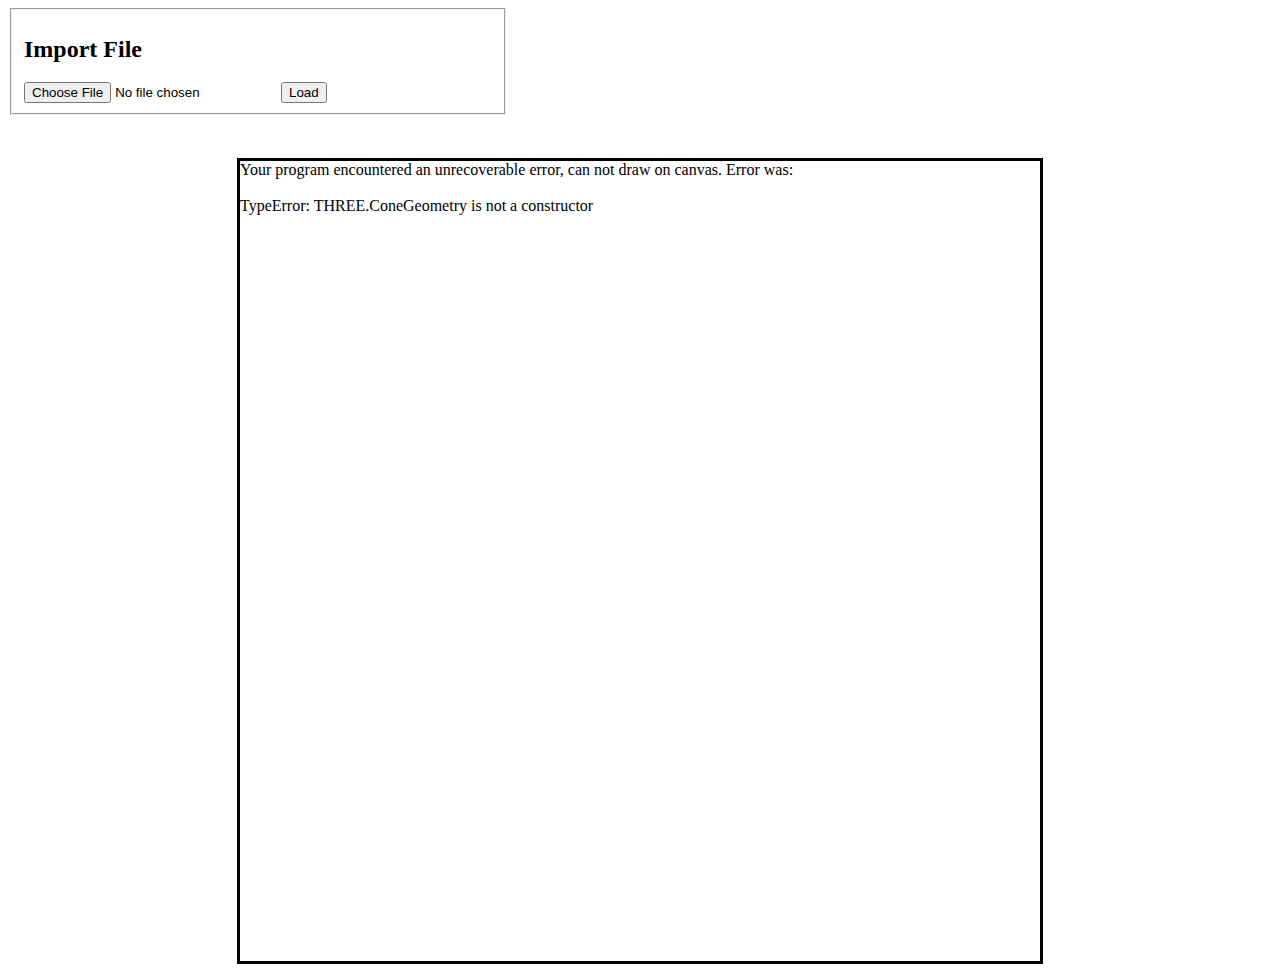
==== src/robot_arm_angles/index.html @ b559ac9f "adding to forward kinematics" ====
<!DOCTYPE html>
<html lang="en">
<head>

<script src="lib/jquery-1.8.3.min.js"></script>
<script src="lib/three.min.js"></script>
<script src="lib/three-old.min.js"></script>
<!-- <script src="lib/Detector.js"></script> -->
<script src="lib/Coordinates.js"></script>
<script src="lib/OrbitControls.js"></script>
<script src="lib/OrbitAndPanControls.js"></script>
<script src="lib/kinematics.js"></script>
<!-- <script src="lib/TrackballControls.js"></script> -->
 <!-- <script src="lib/uclass_shaders.js"></script> -->
<script src="lib/stats.min.js"></script>
<script src="lib/dat.gui.js"></script>
<script src="lib/tween.min.js"></script>
<!-- <script src="lib/sprintf.js"></script> -->
<link rel="stylesheet" type="text/css" href="css/index.css">


<div id="controls">
<form id="jsonFile" name="jsonFile" method="post">
  <fieldset>
    <h2>Import File</h2>
     <input type='file' id='fileinput'>
     <input type='button' id='btnLoad' value='Load' onclick='loadFile(createNewArm);'>
  </fieldset>
</form>
</div>
<div id="container"> </div>
<script>

function loadFile(callback) {
	 var input, file, fr;

	 if (typeof window.FileReader !== 'function') {
		 alert("The file API isn't supported on this browser yet.");
		 return;
	 }

	 input = document.getElementById('fileinput');
	 if (!input) {
		 alert("Um, couldn't find the fileinput element.");
	 }
	 else if (!input.files) {
		 alert("This browser doesn't seem to support the `files` property of file inputs.");
	 }
	 else if (!input.files[0]) {
		 alert("Please select a file before clicking 'Load'");
	 }
	 else {
		 file = input.files[0];
		 fr = new FileReader();
		 fr.onload = function (e){
       result = e.target.result;
  		  var JsonArray = JSON.parse(result);
        callback(JsonArray);
     };
	   fr.readAsText(file);
	 }


 }


var camera, scene, renderer;
var cameraControls, effectController;
var clock = new THREE.Clock();
var gridX = true;
var gridY = false;
var gridZ = false;
var axes = true;
var ground = true;
var arm, forearm, body, effector;
var gui;
//const Kinematics = require('kinematics').default;

function forwardKinematics(arm){
  var jointHeights = [];
  var jointAngles = [];
  var e = 0;
  var h = 0;
  var armR = 0;
  var angleSum = 0;
  var x = 0;
  var y = 0;

  arm.forEach(function(object){
  //  console.log(object);
    if(object['type']!='effector'){
      jointHeights.push(object['length']);
      jointAngles.push(object['angle']* Math.PI / 180);
      console.log(object['object'].rotation);
      }
      else{
        scene.updateMatrixWorld();
        var worldPos  = new THREE.Vector3().getPositionFromMatrix(object['object'].matrixWorld);

        console.log('effect location from three.js');
        console.log(worldPos);
      }

  })
  console.log('jointHeights\n');
  console.log(jointHeights);
  console.log('jointAngles\n');
  console.log(jointAngles);
    h = jointHeights[0];
    armR = jointAngles[0];

  for (i=1; i<4; i++){
      angleSum += jointAngles[i];
      var tempHeight = jointHeights[i] * Math.cos(  angleSum ).toFixed(15);
      console.log(tempHeight);
      var tempExtent = jointHeights[i] * Math.sin(  angleSum );
      console.log(tempExtent);
      h += tempHeight;
      e += tempExtent;
    }
    x = e * Math.sin(jointAngles[1]);
    y = e * Math.cos(jointAngles[1]).toFixed(15);
    console.log(h);
    console.log(e);
    console.log('effect location from kinematics');
    console.log(x,y,h);

  }
      // if(object['type']=='crane'){
      //   console.log(object['type']);
      //   console.log(object['angle']);
      //   console.log(object['length']);
      // }
      // else if(object['type']=='extender')
      //     console.log(object['type']);
      //     console.log(object['angle']);
      //     console.log(object['length']);
      //

      // scene.updateMatrixWorld();
      // var vector = new THREE.Vector3();
      // vector.setFromMatrixPosition(object['object'].matrixWorld );
    //  console.log(object['object']['position']);
      //console.log(object['object']['rotation']);

    //console.log(Math.cos(90 * Math.PI / 180));
    //var h = (object["length"] * (Math.sin(object["angle"] * Math.PI / 180)));
    //console.log(h);
    //height += h;
    //var e = (object["length"] * (Math.cos(object["angle"] * Math.PI / 180)));
    //extent += e;

    //console.log("z: ");
    //console.log(height);
    //console.log("extent: ");
    //console.log(e);









function createNewArm(armConfig){
  // console.log(scene);
  while (scene.children.length)
    {
    scene.remove(scene.children[0]);
    }

    var ambientLight = new THREE.AmbientLight(0x222222);
		var light = new THREE.DirectionalLight(0xFFFFFF,1.0);
		light.position.set(200, 400, 500);
		var light2 = new THREE.DirectionalLight(0xFFFFFF,1.0);
		light2.position.set(-500, 250, -200);
		scene.add(ambientLight);
		scene.add(light);
		scene.add(light2);
		var robotBaseMaterial = new THREE.MeshPhongMaterial({
				color: 0x6E23BB,
				specular: 0x6E23BB,
				shininess: 20
		});
		var robotForearmMaterial = new THREE.MeshPhongMaterial({
				color: 0xF4C154,
				specular: 0xF4C154,
				shininess: 100
		});
		var robotUpperArmMaterial = new THREE.MeshPhongMaterial({
				color: 0x95E4FB,
				specular: 0x95E4FB,
				shininess: 100
		});
		var robotBodyMaterial = new THREE.MeshPhongMaterial({
				color: 0x279933,
				specular: 0x279933,
				shininess: 100
		});


    var upper_bound = 400;
    var lower_bound = 10;
    for (i=0;i<5;i++ ){
      var rockgeometry = new THREE.SphereGeometry(20, 6, 4);
      var rock =  new THREE.Mesh(rockgeometry, robotBaseMaterial);
      rock.position.y = 5;
      var z = Math.round(Math.random()*(upper_bound) - lower_bound);
      var x = Math.round(Math.random()*(upper_bound) - lower_bound);
      rock.position.z = z;
      rock.position.x = x;
      scene.add(rock);

    }
		var base = new THREE.Mesh(new THREE.CylinderGeometry(30,30,10,32),robotBaseMaterial);

		base.position.y =5;
		scene.add(base);
    drawHelpers();

    arm = new THREE.Object3D();
    for (x in armConfig['arm']) {

      armConfig['arm'][x]["tween"] = {tween:{},status:false};


    var tempArm = new THREE.Object3D();

    var length = armConfig['arm'][x]['length'];
    if(armConfig['arm'][x]['type'] == 'crane'){
      createRobotCrane(tempArm, length, robotUpperArmMaterial);
      armConfig['arm'][x]['object'] = tempArm;

    }
    else if(armConfig['arm'][x]['type'] == 'extender'){
      createRobotExtender(tempArm, length, robotForearmMaterial);
      armConfig['arm'][x]['object'] = tempArm;

    }
    else if(armConfig['arm'][x]['type'] == 'effector'){
      createEndEffector(tempArm,  robotUpperArmMaterial)
      armConfig['arm'][x]['object'] = tempArm;

    }


}

  for (var i = armConfig['arm'].length-1; i != -1; --i) {
    //console.log(i);
    if(i != 0){
      var armObject = armConfig['arm'][i]['object'];
      armObject.position.y = armConfig['arm'][i-1]['length'];
      armConfig['arm'][i-1]['object'].add(armObject);
    }
    else{
      arm.add(armConfig['arm'][i]['object']);
    }
        //console.log(armObject);
  }
  scene.add(arm);
  remakeGUI(armConfig['arm']);



  }
function fillScene() {
		scene = new THREE.Scene();
		var ambientLight = new THREE.AmbientLight(0x222222);
		var light = new THREE.DirectionalLight(0xFFFFFF,1.0);
		light.position.set(200, 400, 500);
		var light2 = new THREE.DirectionalLight(0xFFFFFF,1.0);
		light2.position.set(-500, 250, -200);
		scene.add(ambientLight);
		scene.add(light);
		scene.add(light2);
		var robotBaseMaterial = new THREE.MeshPhongMaterial({
				color: 0x6E23BB,
				specular: 0x6E23BB,
				shininess: 20
		});
		var robotForearmMaterial = new THREE.MeshPhongMaterial({
				color: 0xF4C154,
				specular: 0xF4C154,
				shininess: 100
		});
		var robotUpperArmMaterial = new THREE.MeshPhongMaterial({
				color: 0x95E4FB,
				specular: 0x95E4FB,
				shininess: 100
		});
		var robotBodyMaterial = new THREE.MeshPhongMaterial({
				color: 0x279933,
				specular: 0x279933,
				shininess: 100
		});
    var upper_bound = 400;
    var lower_bound = 10;
    for (i=0;i<5;i++ ){
      var rockgeometry = new THREE.SphereGeometry(20, 6, 4);
      var rock =  new THREE.Mesh(rockgeometry, robotBaseMaterial);
      rock.position.y = 5;
      rock.position.z = Math.round(Math.random()*(upper_bound) - lower_bound);
      rock.position.x = Math.round(Math.random()*(upper_bound) - lower_bound);
      scene.add(rock);

    }


		var base = new THREE.Mesh(new THREE.CylinderGeometry(30,30,10,32),robotBaseMaterial);

		base.position.y =5;
		scene.add(base);
		forearm = new THREE.Object3D();
		var faLength = 100;
		createRobotExtender(forearm, faLength, robotForearmMaterial);
		var uaLength = 100;
		var eLength = 50;
		effector = new THREE.Object3D();
		createRobotExtender(effector, eLength, robotForearmMaterial);
		arm = new THREE.Object3D();

		createRobotCrane(arm, uaLength, robotUpperArmMaterial);
		endEffector = new THREE.Object3D();
		createEndEffector(endEffector, robotUpperArmMaterial);
		forearm.position.y = uaLength;
		effector.position.y = faLength;
		endEffector.position.y = eLength;
		effector.add(endEffector);
		forearm.add(effector);
		arm.add(forearm);
		//arm.position.y = arm.position.y + 10;
		scene.add(arm);

}
function createRobotExtender(part, length, material) {
		var i;
		for (i = 0; i < 4; i++) {
				var box = new THREE.Mesh(new THREE.CubeGeometry(4,length,4),material);
				box.position.x = (i < 2) ? -8 : 8;
				box.position.y = length / 2;
				box.position.z = (i % 2) ? -8 : 8;
				part.add(box);
		}
		cylinder = new THREE.Mesh(new THREE.CylinderGeometry(15,15,40,32),material);
		cylinder.rotation.x = 90 * Math.PI / 180;
		cylinder.position.y = 0;
		part.add(cylinder);
}
function createRobotCrane(part, length, material) {
		var box = new THREE.Mesh(new THREE.CubeGeometry(18,length,18),material);
		box.position.y = length / 2;
		part.add(box);


	cylinder1 = new THREE.Mesh(new THREE.CylinderGeometry(15,15,40,32),material);
		cylinder1.rotation.x = 90 * Math.PI / 180;
		cylinder1.position.y = 0;
		part.add(cylinder1);
		// var sphere = new THREE.Mesh(new THREE.SphereGeometry(20,32,16),material);
		// sphere.position.y = length;
		// part.add(sphere);
}
function createRobotBody(part, length, material) {
		var cylinder = new THREE.Mesh(new THREE.CylinderGeometry(50,12,length / 2,18),material);
		cylinder.position.y = length / 4;
		part.add(cylinder);
		cylinder = new THREE.Mesh(new THREE.CylinderGeometry(12,50,length / 2,18),material);
		cylinder.position.y = 3 * length / 4;
		part.add(cylinder);
		var box = new THREE.Mesh(new THREE.CubeGeometry(12,length / 4,110),material);
		box.position.y = length / 2;
		part.add(box);
		//var sphere = new THREE.Mesh(new THREE.SphereGeometry(20,32,16),material);
		//sphere.position.y = length;6
		//part.add(sphere);
}
function createEndEffector(part, material){
		var cylinder = new THREE.Mesh(new THREE.CylinderGeometry(15,15,10,32),material);
		cylinder.position.y = 0;
		part.add(cylinder);
    var finger = new THREE.Mesh(new THREE.CubeGeometry(10,20,10,4),material);
		finger.position.y = 10;
		part.add(finger);
		var cone = new THREE.Mesh(new THREE.ConeGeometry( 15, 30, 32 ),new THREE.MeshPhongMaterial({
				color: 0x6E23BB,
				specular: 0x6E23BB,
				shininess: 20
		}));
		cone.position.y = 15;
		part.add(cone);
}
function init() {


		container = document.getElementById( 'container' );

		var canvasWidth = $(container).width();
		var canvasHeight = $(container).height();
		var canvasRatio = canvasWidth / canvasHeight;
		renderer = new THREE.WebGLRenderer({
				antialias: true,
				alpha: true
		});
		renderer.gammaInput = true;
		renderer.gammaOutput = true;
		renderer.setSize(canvasWidth, canvasHeight);
		renderer.setClearColor(0x000000, 0 );
		camera = new THREE.PerspectiveCamera(38,canvasRatio,1,10000);
		camera.position.set(-510, 240, 100);
		 //cameraControls = new THREE.OrbitControls(camera,renderer.domElement);
    cameraControls = new THREE.OrbitAndPanControls(camera,renderer.domElement);
		cameraControls.target.set(0, 120, 0);
		camera.position.set(-102, 177, 20);
		cameraControls.target.set(-13, 60, 2);

		fillScene();
}
function addToDOM() {
		var container = document.getElementById('container');
		var canvas = container.getElementsByTagName('canvas');
		if (canvas.length > 0) {
				container.removeChild(canvas[0]);
		}
		container.appendChild(renderer.domElement);
    console.log(renderer.domElement);
}
function drawHelpers() {
		if (ground) {
				Coordinates.drawGround({
						size: 10000
				});
		}
		if (gridX) {
				Coordinates.drawGrid({
						size: 10000,
						scale: 0.01
				});
		}
		if (gridY) {
				Coordinates.drawGrid({
						size: 10000,
						scale: 0.01,
						orientation: "y"
				});
		}
		if (gridZ) {
				Coordinates.drawGrid({
						size: 10000,
						scale: 0.01,
						orientation: "z"
				});
		}
		if (axes) {
				Coordinates.drawAllAxes({
						axisLength: 200,
						axisRadius: 1,
						axisTess: 50
				});
		}
}
function animate() {
		window.requestAnimationFrame(animate);
    TWEEN.update();
		render();
}
function render() {
		var delta = clock.getDelta();
		cameraControls.update(delta);
		if (effectController.newGridX !== gridX || effectController.newGridY !== gridY || effectController.newGridZ !== gridZ || effectController.newGround !== ground || effectController.newAxes !== axes) {
				gridX = effectController.newGridX;
				gridY = effectController.newGridY;
				gridZ = effectController.newGridZ;
				ground = effectController.newGround;
				axes = effectController.newAxes;
				//fillScene();
				drawHelpers();
		}
		renderer.render(scene, camera);
}

function remakeGUI(armconfig){
  gui.destroy();
  effectController = {
      newGridX: gridX,
      newGridY: gridY,
      newGridZ: gridZ,
      newGround: ground,
      newAxes: axes
  };


  gui = new dat.GUI();
  var h = gui.addFolder("Grid display");
  h.add(effectController, "newGridX").name("Show XZ grid");
  h.add(effectController, "newGridY").name("Show YZ grid");
  h.add(effectController, "newGridZ").name("Show XY grid");
  h.add(effectController, "newGround").name("Show ground");
  h.add(effectController, "newAxes").name("Show axes");
  h = gui.addFolder("Arm angles");
  armconfig.forEach(function(object){
      object["angle"] = 0.0;

      if(object["z"]){
          h.add(object, "angle", 0.0, 360.0, 0.025).name(object["id"] + "z").onChange(function(angle){
            moveArm(object, angle, "z")
          });
      }
      if(object["y"]){
          h.add(object, "angle", 0.0, 360.0, 0.025).name(object["id"] + "y").onChange(function(angle){
            moveArm(object, angle,"y")
          });
      }
      if(object["x"]){
        h.add(object, "angle", 0.0, 360.0, 0.025).name(object["id"] + "x").onChange(function(angle){
          moveArm(object, angle*Math.PI / 4,"x")
        });
      }
  });
  var obj = { Move:function(){  armconfig.forEach(function(object){
      //console.log(object["tween"]);
        console.log(object);
        object["tween"].start();
    })
      forwardKinematics(armconfig);

    }
  };

  gui.add(obj,'Move');

}

function moveArm(armObject, angle, axis){
if(axis == "z"){
  if(!armObject["tween"].status){
  //  armObject["object"].rotation.z = angle * Math.PI / 180;
    //console.log(armObject["tween"]);
    armObject["tween"].status = true;
    armObject["tween"] = new TWEEN.Tween( { z : armObject["object"].rotation.z, obj : armObject["object"], tween : armObject["tween"] } )
      .to( { z : angle * Math.PI / 180 }, 2000 )
      .onUpdate( function () {
        this.obj.rotation.z = this.z;
      } )
      .easing( TWEEN.Easing.Exponential.InOut )
      .onComplete( function () {
        this.tween.status = false;
      });
      //.start();
  }

}
else if(axis == "y"){
  if(!armObject["tween"].status){
  //  armObject["object"].rotation.z = angle * Math.PI / 180;
    console.log(armObject["tween"]);
    armObject["tween"].status = true;
    armObject["tween"] = new TWEEN.Tween( { y : armObject["object"].rotation.y, obj : armObject["object"], tween : armObject["tween"] } )
      .to( { y : angle * Math.PI / 180 }, 2000 )
      .onUpdate( function () {
        this.obj.rotation.y = this.y;
      } )
      .easing( TWEEN.Easing.Exponential.InOut )
      .onComplete( function () {
        this.tween.status = false;
      });
      //.start();
  // armObject["object"].rotation.y = angle * Math.PI / 180;
  // console.log("move in y");
  }
}
else if(axis == "x"){
  if(!armObject["tween"].status){
  //  armObject["object"].rotation.z = angle * Math.PI / 180;
    console.log(armObject["tween"]);
    armObject["tween"].status = true;
    armObject["tween"] = new TWEEN.Tween( { x : armObject["object"].rotation.x, obj : armObject["object"], tween : armObject["tween"] } )
      .to( { x : angle * Math.PI / 180 }, 2000 )
      .onUpdate( function () {
        this.obj.rotation.x = this.x;
      } )
      .easing( TWEEN.Easing.Exponential.InOut )
      .onComplete( function () {
        this.tween.status = false;
      });
      //.start();
  // armObject["object"].rotation.y = angle * Math.PI / 180;
  // console.log("move in y");
  }

  // armObject["object"].rotation.x = angle * Math.PI / 180;
  // console.log("move in x");
}
  console.log(armObject);
}

function setupGui() {
    effectController = {
        newGridX: gridX,
        newGridY: gridY,
        newGridZ: gridZ,
        newGround: ground,
        newAxes: axes

    };
    var obj = { test:function(){ console.log("clicked") }};
    gui = new dat.GUI();
    var h = gui.addFolder("Grid display");
    h.add(effectController, "newGridX").name("Show XZ grid");
    h.add(effectController, "newGridY").name("Show YZ grid");
    h.add(effectController, "newGridZ").name("Show XY grid");
    h.add(effectController, "newGround").name("Show ground");
    h.add(effectController, "newAxes").name("Show axes");
    h = gui.addFolder("Arm angles");
      gui.add(obj,'test');
}

try {
		init();
		fillScene();
		drawHelpers();
		addToDOM();
		setupGui();
		animate();
} catch (e) {
		var errorReport = "Your program encountered an unrecoverable error, can not draw on canvas. Error was:<br/><br/>";
		$('#container').append(errorReport + e);
}



		</script>
</head>
<body>


</body>
</html>
---- src/robot_arm_angles/css/index.css ----
#container {

  width:800px;
  height: 800px;
  margin-left: auto;
  margin-right: auto;
  border-style: solid;
  margin-top: -50px;


}


#controls{
  width: 500px;
  height:200px;
  padding-left: auto;
  padding-right: auto;
}
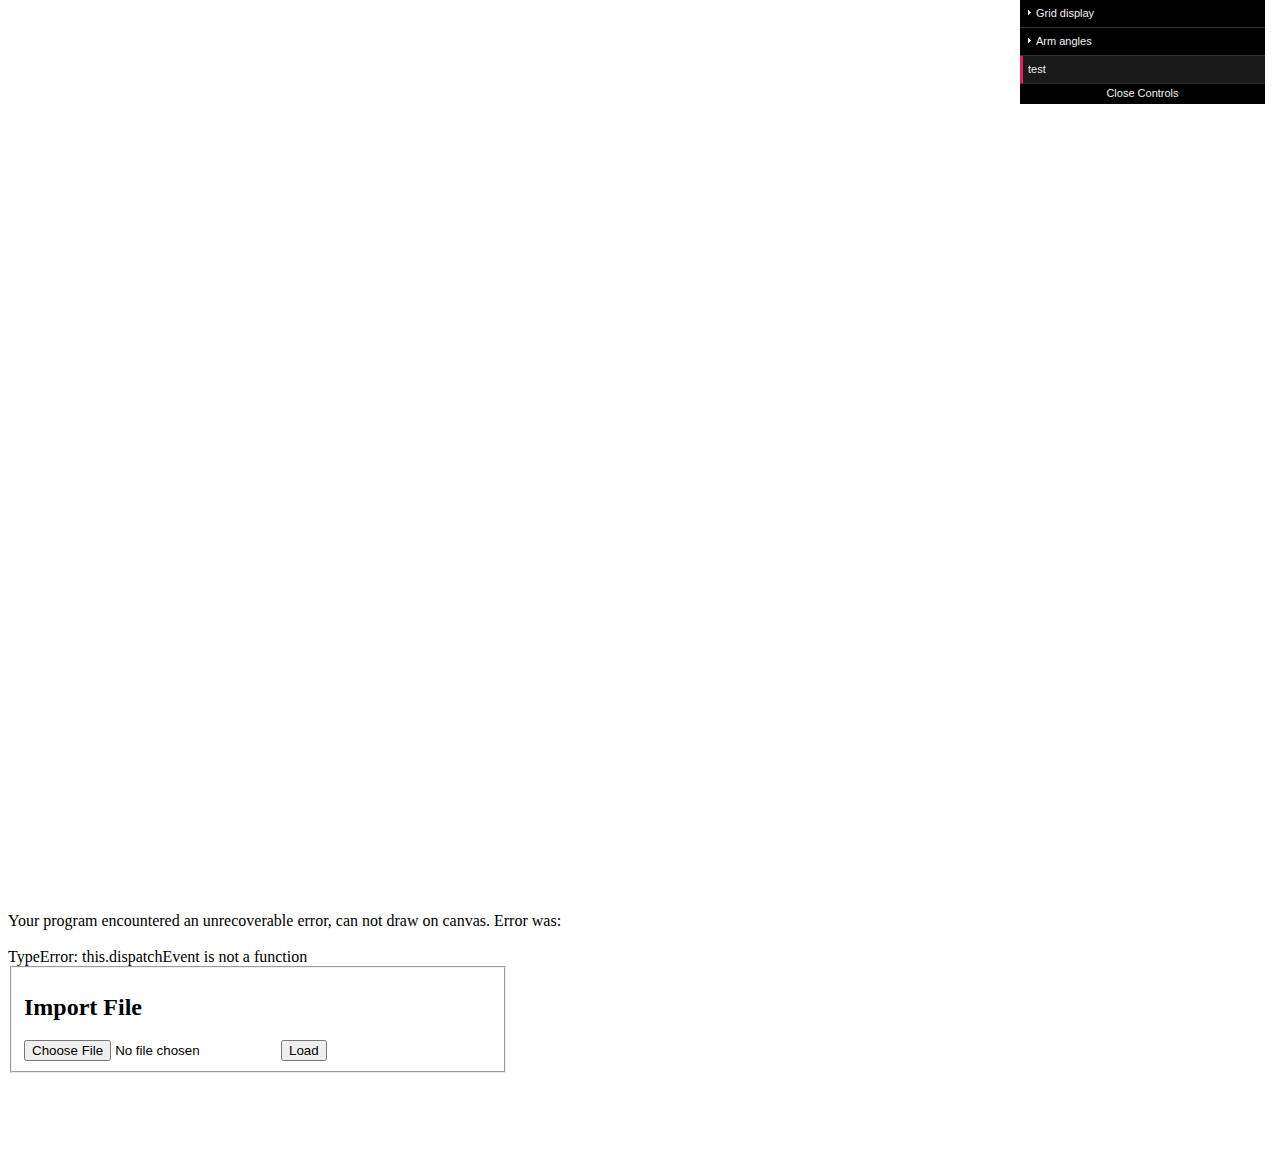
==== commit 51c42caf: "fixing bugs with kinematics" ====
--- a/src/robot_arm_angles/index.html
+++ b/src/robot_arm_angles/index.html
@@ -4,14 +4,17 @@
 
 <script src="lib/jquery-1.8.3.min.js"></script>
 <script src="lib/three.min.js"></script>
-<script src="lib/three-old.min.js"></script>
+<!-- <script src="lib/three-old.min.js"></script> -->
 <!-- <script src="lib/Detector.js"></script> -->
 <script src="lib/Coordinates.js"></script>
 <script src="lib/OrbitControls.js"></script>
-<script src="lib/OrbitAndPanControls.js"></script>
-<script src="lib/kinematics.js"></script>
+<!-- <script src="lib/OrbitAndPanControls.js"></script> -->
+<!-- <script src="lib/kinematics.js"></script> -->
 <!-- <script src="lib/TrackballControls.js"></script> -->
  <!-- <script src="lib/uclass_shaders.js"></script> -->
+ <script src="lib/DragControls.js"></script>
+
+
 <script src="lib/stats.min.js"></script>
 <script src="lib/dat.gui.js"></script>
 <script src="lib/tween.min.js"></script>
@@ -19,6 +22,8 @@
 <link rel="stylesheet" type="text/css" href="css/index.css">
 
 
+
+<div id="container"> </div>
 <div id="controls">
 <form id="jsonFile" name="jsonFile" method="post">
   <fieldset>
@@ -28,7 +33,6 @@
   </fieldset>
 </form>
 </div>
-<div id="container"> </div>
 <script>
 
 function loadFile(callback) {
@@ -74,6 +78,10 @@
 var ground = true;
 var arm, forearm, body, effector;
 var gui;
+var dragControls;
+var DragObject = [];
+var endVector;
+
 //const Kinematics = require('kinematics').default;
 
 function forwardKinematics(arm){
@@ -91,11 +99,22 @@
     if(object['type']!='effector'){
       jointHeights.push(object['length']);
       jointAngles.push(object['angle']* Math.PI / 180);
-      console.log(object['object'].rotation);
+      //console.log(object['object'].rotation);
       }
       else{
         scene.updateMatrixWorld();
-        var worldPos  = new THREE.Vector3().getPositionFromMatrix(object['object'].matrixWorld);
+        var worldPos  = new THREE.Vector3().setFromMatrixPosition(object['object'].matrixWorld);
+        var orbMaterial = new THREE.MeshPhongMaterial({
+            color: 0x6E23BB,
+            specular: 0x6E23BB,
+            shininess: 20
+        });
+        var orbGeometry = new THREE.SphereGeometry(20, 6, 4);
+        var orb =  new THREE.Mesh(orbGeometry, orbMaterial);
+        scene.add(orb);
+        //orb.position.set(worldPos);
+
+        //object['object'].position = worldPos;
 
         console.log('effect location from three.js');
         console.log(worldPos);
@@ -200,19 +219,31 @@
 		});
 
 
+
     var upper_bound = 400;
     var lower_bound = 10;
     for (i=0;i<5;i++ ){
-      var rockgeometry = new THREE.SphereGeometry(20, 6, 4);
-      var rock =  new THREE.Mesh(rockgeometry, robotBaseMaterial);
-      rock.position.y = 5;
-      var z = Math.round(Math.random()*(upper_bound) - lower_bound);
-      var x = Math.round(Math.random()*(upper_bound) - lower_bound);
-      rock.position.z = z;
-      rock.position.x = x;
-      scene.add(rock);
-
-    }
+    //   var rockgeometry = new THREE.SphereGeometry(20, 6, 4);
+    //   var rock =  new THREE.Mesh(rockgeometry, robotBaseMaterial);
+    //   rock.position.y = 5;
+    //   var z = Math.round(Math.random()*(upper_bound) - lower_bound);
+    //   var x = Math.round(Math.random()*(upper_bound) - lower_bound);
+    //   rock.position.z = z;
+    //   rock.position.x = x;
+    //   scene.add(rock);
+    // //  DragObject.push(rock);
+
+    }
+    var rockgeometry = new THREE.SphereGeometry(20, 6, 4);
+    var rock =  new THREE.Mesh(rockgeometry, robotBaseMaterial);
+    rock.position.z = 100;
+    rock.position.x = 110;
+    scene.add(rock);
+    DragObject.push(rock);
+
+
+
+
 		var base = new THREE.Mesh(new THREE.CylinderGeometry(30,30,10,32),robotBaseMaterial);
 
 		base.position.y =5;
@@ -231,17 +262,22 @@
     if(armConfig['arm'][x]['type'] == 'crane'){
       createRobotCrane(tempArm, length, robotUpperArmMaterial);
       armConfig['arm'][x]['object'] = tempArm;
-
+      DragObject.push(tempArm);
     }
     else if(armConfig['arm'][x]['type'] == 'extender'){
       createRobotExtender(tempArm, length, robotForearmMaterial);
       armConfig['arm'][x]['object'] = tempArm;
-
+      DragObject.push(tempArm);
     }
     else if(armConfig['arm'][x]['type'] == 'effector'){
       createEndEffector(tempArm,  robotUpperArmMaterial)
+      scene.updateMatrixWorld();
+      endVector = new THREE.Vector3().setFromMatrixPosition(tempArm.matrixWorld);
+      tempArm.position = endVector;
       armConfig['arm'][x]['object'] = tempArm;
-
+      DragObject.push(tempArm);
+
+      console.log(tempArm);
     }
 
 
@@ -259,12 +295,58 @@
     }
         //console.log(armObject);
   }
+  arm.rotation.y = arm.rotation.y + 1.5708;
   scene.add(arm);
+  var objects =[];
+  objects.push(arm);
+  console.log(objects);
+  dragControls = new THREE.DragControls( DragObject, camera, renderer.domElement );
+console.log(dragControls);
+	dragControls.addEventListener( 'dragstart', function ( event ) { cameraControls.enabled = false; inverseKinematics(DragObject[0].position.x, DragObject[0].position.z, DragObject[0].position.y, 0.523, armConfig['arm']) } );
+	dragControls.addEventListener( 'dragend', function ( event ) { cameraControls.enabled = true; } );
   remakeGUI(armConfig['arm']);
-
-
+  inverseKinematics(110, 100, 10, 0.523,armConfig['arm']);
 
   }
+
+  function inverseKinematics(destx, desty, destz, pitch, arm){
+    console.log('x: '+ destx + ' y: '+desty+' z: '+destz);
+      var l1 = 80;
+      var l2 = 80;
+      var l3 = 80;
+      var h = 100;
+      var theta1 = Math.atan(destx / desty);
+      var extent = Math.sqrt(destx * destx + desty * desty);
+      extent = Math.min(extent, l1 + l2 + l3);
+      console.log(extent);
+      var ew = extent - (l3 * Math.cos(pitch));
+      console.log(ew);
+
+      var z0 = (destz - l3 * Math.sin(pitch) - h);
+      //console.log(z0);
+      var e0 = Math.sqrt(z0 * z0 + ew * ew);
+      console.log(e0);
+      var B = Math.atan(z0 / ew);
+      var A = Math.acos(-(l2 * l2 - e0 * e0 - l1 * l1) / (2 *e0 * l1));
+      var C = Math.acos(-(e0 * e0 - l2 * l2 - l2 * l2) / (2 * l1 * l2));
+      var theta2 = A + B;
+      var theta3 = theta2 + C - 3.14; // elbow up
+      console.log(-(l2 * l2 - e0 * e0 - l1 * l1) / (2 *e0 * l1));
+      console.log(A);
+      console.log(C);
+      console.log(theta2);
+      console.log(theta3);
+
+      console.log(arm);
+      arm[0]['object'].rotation.y = theta1 + 3.14;
+      arm[1]['object'].rotation.z = theta2  ;
+      arm[2]['object'].rotation.z = theta3  ;
+      arm[3]['object'].rotation.z = pitch  ;
+      //moveArm(arm[0]['object'],theta1 * (180 / Math.PI), 'x');
+      console.log(theta1);
+    }
+
+
 function fillScene() {
 		scene = new THREE.Scene();
 		var ambientLight = new THREE.AmbientLight(0x222222);
@@ -275,65 +357,69 @@
 		scene.add(ambientLight);
 		scene.add(light);
 		scene.add(light2);
-		var robotBaseMaterial = new THREE.MeshPhongMaterial({
-				color: 0x6E23BB,
-				specular: 0x6E23BB,
-				shininess: 20
-		});
-		var robotForearmMaterial = new THREE.MeshPhongMaterial({
-				color: 0xF4C154,
-				specular: 0xF4C154,
-				shininess: 100
-		});
-		var robotUpperArmMaterial = new THREE.MeshPhongMaterial({
-				color: 0x95E4FB,
-				specular: 0x95E4FB,
-				shininess: 100
-		});
-		var robotBodyMaterial = new THREE.MeshPhongMaterial({
-				color: 0x279933,
-				specular: 0x279933,
-				shininess: 100
-		});
-    var upper_bound = 400;
-    var lower_bound = 10;
-    for (i=0;i<5;i++ ){
-      var rockgeometry = new THREE.SphereGeometry(20, 6, 4);
-      var rock =  new THREE.Mesh(rockgeometry, robotBaseMaterial);
-      rock.position.y = 5;
-      rock.position.z = Math.round(Math.random()*(upper_bound) - lower_bound);
-      rock.position.x = Math.round(Math.random()*(upper_bound) - lower_bound);
-      scene.add(rock);
-
-    }
-
-
-		var base = new THREE.Mesh(new THREE.CylinderGeometry(30,30,10,32),robotBaseMaterial);
-
-		base.position.y =5;
-		scene.add(base);
-		forearm = new THREE.Object3D();
-		var faLength = 100;
-		createRobotExtender(forearm, faLength, robotForearmMaterial);
-		var uaLength = 100;
-		var eLength = 50;
-		effector = new THREE.Object3D();
-		createRobotExtender(effector, eLength, robotForearmMaterial);
-		arm = new THREE.Object3D();
-
-		createRobotCrane(arm, uaLength, robotUpperArmMaterial);
-		endEffector = new THREE.Object3D();
-		createEndEffector(endEffector, robotUpperArmMaterial);
-		forearm.position.y = uaLength;
-		effector.position.y = faLength;
-		endEffector.position.y = eLength;
-		effector.add(endEffector);
-		forearm.add(effector);
-		arm.add(forearm);
-		//arm.position.y = arm.position.y + 10;
-		scene.add(arm);
-
-}
+		// var robotBaseMaterial = new THREE.MeshPhongMaterial({
+		// 		color: 0x6E23BB,
+		// 		specular: 0x6E23BB,
+		// 		shininess: 20
+		// });
+		// var robotForearmMaterial = new THREE.MeshPhongMaterial({
+		// 		color: 0xF4C154,
+		// 		specular: 0xF4C154,
+		// 		shininess: 100
+		// });
+		// var robotUpperArmMaterial = new THREE.MeshPhongMaterial({
+		// 		color: 0x95E4FB,
+		// 		specular: 0x95E4FB,
+		// 		shininess: 100
+		// });
+		// var robotBodyMaterial = new THREE.MeshPhongMaterial({
+		// 		color: 0x279933,
+		// 		specular: 0x279933,
+		// 		shininess: 100
+		// });
+    // var upper_bound = 400;
+    // var lower_bound = 10;
+    // for (i=0;i<5;i++ ){
+    //   var rockgeometry = new THREE.SphereGeometry(20, 6, 4);
+    //   var rock =  new THREE.Mesh(rockgeometry, robotBaseMaterial);
+    //   rock.position.y = 5;
+    //   rock.position.z = Math.round(Math.random()*(upper_bound) - lower_bound);
+    //   rock.position.x = Math.round(Math.random()*(upper_bound) - lower_bound);
+    //   scene.add(rock);
+
+    // }
+    //
+    //
+		// var base = new THREE.Mesh(new THREE.CylinderGeometry(30,30,10,32),robotBaseMaterial);
+    //
+		// base.position.y =5;
+		// scene.add(base);
+		// forearm = new THREE.Object3D();
+		// var faLength = 100;
+		// createRobotExtender(forearm, faLength, robotForearmMaterial);
+		// var uaLength = 100;
+		// var eLength = 50;
+		// effector = new THREE.Object3D();
+		// createRobotExtender(effector, eLength, robotForearmMaterial);
+		// arm = new THREE.Object3D();
+    //
+		// createRobotCrane(arm, uaLength, robotUpperArmMaterial);
+		// endEffector = new THREE.Object3D();
+		// createEndEffector(endEffector, robotUpperArmMaterial);
+		// forearm.position.y = uaLength;
+		// effector.position.y = faLength;
+		// endEffector.position.y = eLength;
+		// effector.add(endEffector);
+		// forearm.add(effector);
+		// arm.add(forearm);
+		// //arm.position.y = arm.position.y + 10;
+		// scene.add(arm);
+
+}
+
+
+
+
 function createRobotExtender(part, length, material) {
 		var i;
 		for (i = 0; i < 4; i++) {
@@ -389,10 +475,9 @@
 				shininess: 20
 		}));
 		cone.position.y = 15;
-		part.add(cone);
+		//part.add(cone);
 }
 function init() {
-
 
 		container = document.getElementById( 'container' );
 
@@ -405,15 +490,15 @@
 		});
 		renderer.gammaInput = true;
 		renderer.gammaOutput = true;
-		renderer.setSize(canvasWidth, canvasHeight);
+		renderer.setSize(window.innerWidth , window.innerHeight);
 		renderer.setClearColor(0x000000, 0 );
-		camera = new THREE.PerspectiveCamera(38,canvasRatio,1,10000);
-		camera.position.set(-510, 240, 100);
-		 //cameraControls = new THREE.OrbitControls(camera,renderer.domElement);
-    cameraControls = new THREE.OrbitAndPanControls(camera,renderer.domElement);
+		camera = new THREE.PerspectiveCamera(38,window.innerWidth / window.innerHeight,1,10000);
+		camera.position.set(-510, 240, 200);
+		 cameraControls = new THREE.OrbitControls(camera,renderer.domElement,container);
+    //cameraControls = new THREE.OrbitAndPanControls(camera,renderer.domElement);
 		cameraControls.target.set(0, 120, 0);
-		camera.position.set(-102, 177, 20);
-		cameraControls.target.set(-13, 60, 2);
+		camera.position.set(0, 1000,1000);
+		//cameraControls.target.set(-13, 60, 2);
 
 		fillScene();
 }
@@ -462,6 +547,11 @@
 }
 function animate() {
 		window.requestAnimationFrame(animate);
+
+    // geometry2.vertices.push( camera.position);
+    // geometry2.vertices.push(vector.sub( camera.position ).normalize());
+    // var line = new THREE.Line(geometry2, material2);
+    // scene.add(line);
     TWEEN.update();
 		render();
 }
@@ -533,6 +623,7 @@
 }
 
 function moveArm(armObject, angle, axis){
+  console.log(dragControls);
 if(axis == "z"){
   if(!armObject["tween"].status){
   //  armObject["object"].rotation.z = angle * Math.PI / 180;
--- a/src/robot_arm_angles/css/index.css
+++ b/src/robot_arm_angles/css/index.css
@@ -1,11 +1,11 @@
 #container {
 
-  width:800px;
+  /*width:800px;
   height: 800px;
   margin-left: auto;
   margin-right: auto;
   border-style: solid;
-  margin-top: -50px;
+  margin-top: -50px;*/
 
 
 }
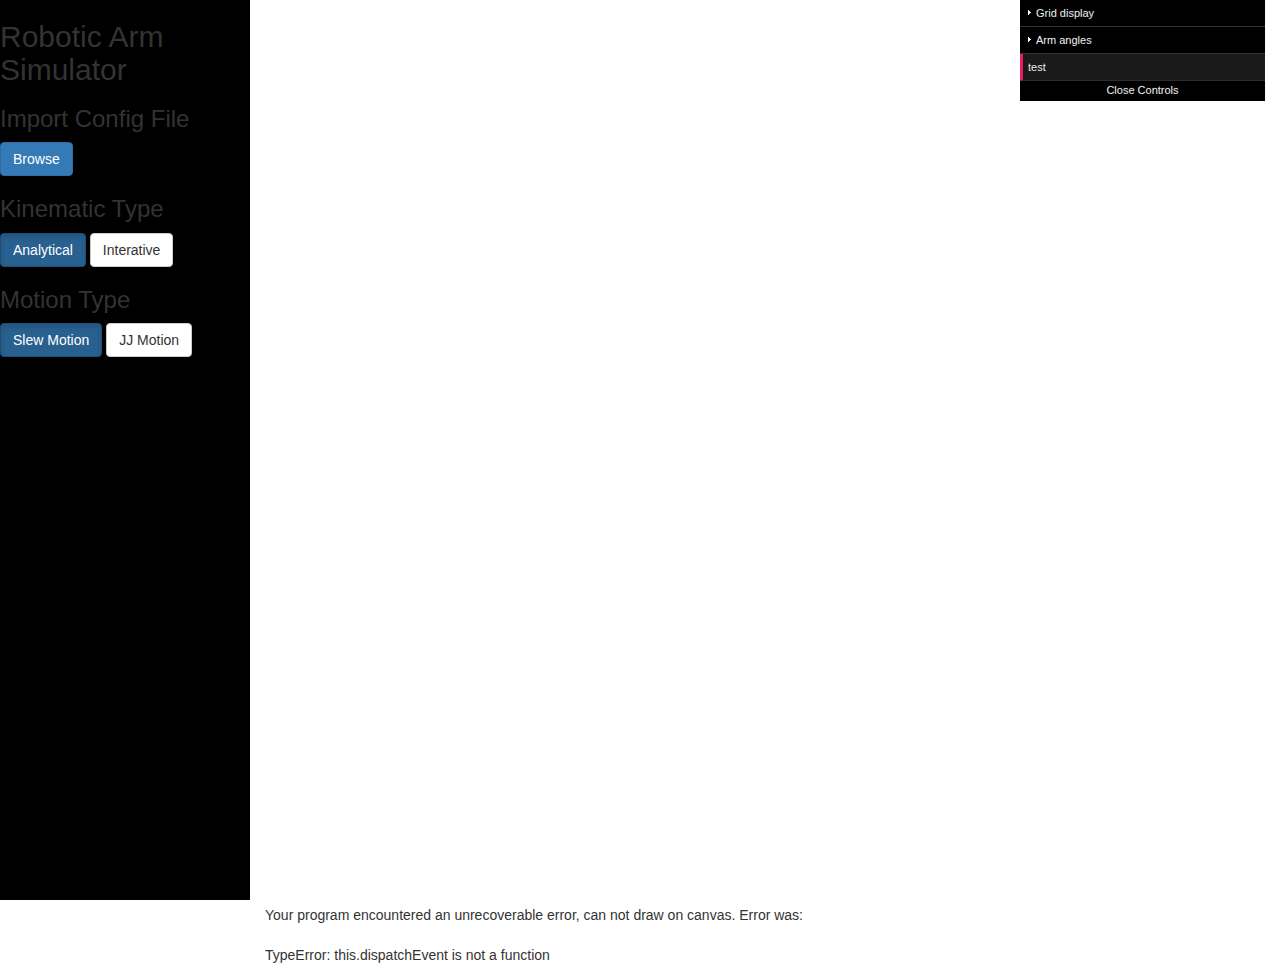
==== commit 579e928b: "fixing user interface" ====
--- a/src/robot_arm_angles/index.html
+++ b/src/robot_arm_angles/index.html
@@ -2,38 +2,90 @@
 <html lang="en">
 <head>
 
-<script src="lib/jquery-1.8.3.min.js"></script>
+
 <script src="lib/three.min.js"></script>
-<!-- <script src="lib/three-old.min.js"></script> -->
-<!-- <script src="lib/Detector.js"></script> -->
 <script src="lib/Coordinates.js"></script>
 <script src="lib/OrbitControls.js"></script>
-<!-- <script src="lib/OrbitAndPanControls.js"></script> -->
-<!-- <script src="lib/kinematics.js"></script> -->
-<!-- <script src="lib/TrackballControls.js"></script> -->
- <!-- <script src="lib/uclass_shaders.js"></script> -->
+ <script src="js/jquery-3.2.1.min.js"></script>
+ <script src="js/bootstrap.min.js"></script>
  <script src="lib/DragControls.js"></script>
-
-
-<script src="lib/stats.min.js"></script>
 <script src="lib/dat.gui.js"></script>
 <script src="lib/tween.min.js"></script>
-<!-- <script src="lib/sprintf.js"></script> -->
-<link rel="stylesheet" type="text/css" href="css/index.css">
-
-
-
-<div id="container"> </div>
-<div id="controls">
-<form id="jsonFile" name="jsonFile" method="post">
-  <fieldset>
-    <h2>Import File</h2>
-     <input type='file' id='fileinput'>
-     <input type='button' id='btnLoad' value='Load' onclick='loadFile(createNewArm);'>
-  </fieldset>
-</form>
-</div>
+<link href="css/bootstrap.min.css" rel="stylesheet">
+<link href="css/simple-sidebar.css" rel="stylesheet">
+</head>
+
+<body>
+
+    <div id="wrapper" class="toggled">
+
+        <!-- Sidebar -->
+        <div id="sidebar-wrapper">
+            <!-- <ul class="sidebar-nav"> -->
+                <div class="text-white" >
+                      <h2>Robotic Arm Simulator<h2>
+                  </div>
+
+
+                      <h3>Import Config File</h3>
+                        <label class="btn btn-primary">
+                          Browse </br>
+                          <input type='file' id='fileinput' style='display:none;' onchange='loadFile(createNewArm);'>
+                     </label>
+
+                     <div>
+                         <h3>Kinematic Type</h3>
+                          <button type='button' id='analyticalButton' class='btn btn-default active' data-active-class="primary"   onclick="toggleKinematics(this,1);">Analytical</button>
+                          <button type='button'  id='iterativeButton' class='btn btn-default' data-active-class="primary"  onclick="toggleKinematics(this, 2);">Interative</button>
+                     </div>
+
+                     <div>
+                         <h3>Motion Type</h3>
+                           <button type='button'  id='SlewButton' class='btn btn-default active' data-active-class="primary"  onclick="toggleMotion(this, 1);">Slew Motion</button>
+                          <button type='button' id='JJMButton' class='btn btn-default' data-active-class="primary"   onclick="toggleMotion(this,2);">JJ Motion</button>
+
+                     </div>
+
+                     <div class='pre-scrollable'>
+                       <table id='outputTable' class="table table-condensed">
+                         <tbody>
+
+                         </tbody>
+                       </table>
+                     </div>
+
+
+
+
+            <!-- </ul> -->
+        </div>
+        <!-- /#sidebar-wrapper -->
+
+        <!-- Page Content -->
+        <div id="page-content-wrapper">
+            <div class="container-fluid">
+                <div class="row">
+                    <div class="col-lg-12">
+                      <div id="container"> </div>
+                    </div>
+                </div>
+            </div>
+        </div>
+        <!-- /#page-content-wrapper -->
+
+    </div>
+    <!-- /#wrapper -->
+
+
+
+
+
+</body>
 <script>
+
+// $(document).on('change', ':file',funtion(){
+//
+// })
 
 function loadFile(callback) {
 	 var input, file, fr;
@@ -81,8 +133,24 @@
 var dragControls;
 var DragObject = [];
 var endVector;
-
-//const Kinematics = require('kinematics').default;
+var kinematicsType = 1;
+var motionType = 1;
+
+function toggleKinematics(button,type){
+  kinematicsType = type;
+  $('#analyticalButton').removeClass("active");
+  $('#iterativeButton').removeClass("active");
+  $(button).addClass("active");
+
+}
+
+function toggleMotion(button,type){
+  motionType = type;
+  $('#JJMButton').removeClass("active");
+  $('#SlewButton').removeClass("active");
+  $(button).addClass("active");
+
+}
 
 function forwardKinematics(arm){
   var jointHeights = [];
@@ -143,6 +211,8 @@
     console.log(e);
     console.log('effect location from kinematics');
     console.log(x,y,h);
+
+    $('#outputTable tr:last').after('<tr>End Effector Location: ('+x+', '+y+', '+h+')</tr>');
 
   }
       // if(object['type']=='crane'){
@@ -220,20 +290,6 @@
 
 
 
-    var upper_bound = 400;
-    var lower_bound = 10;
-    for (i=0;i<5;i++ ){
-    //   var rockgeometry = new THREE.SphereGeometry(20, 6, 4);
-    //   var rock =  new THREE.Mesh(rockgeometry, robotBaseMaterial);
-    //   rock.position.y = 5;
-    //   var z = Math.round(Math.random()*(upper_bound) - lower_bound);
-    //   var x = Math.round(Math.random()*(upper_bound) - lower_bound);
-    //   rock.position.z = z;
-    //   rock.position.x = x;
-    //   scene.add(rock);
-    // //  DragObject.push(rock);
-
-    }
     var rockgeometry = new THREE.SphereGeometry(20, 6, 4);
     var rock =  new THREE.Mesh(rockgeometry, robotBaseMaterial);
     rock.position.z = 100;
@@ -242,11 +298,9 @@
     DragObject.push(rock);
 
 
-
-
 		var base = new THREE.Mesh(new THREE.CylinderGeometry(30,30,10,32),robotBaseMaterial);
 
-		base.position.y =5;
+		//base.position.y =5;
 		scene.add(base);
     drawHelpers();
 
@@ -275,7 +329,7 @@
       endVector = new THREE.Vector3().setFromMatrixPosition(tempArm.matrixWorld);
       tempArm.position = endVector;
       armConfig['arm'][x]['object'] = tempArm;
-      DragObject.push(tempArm);
+    //  DragObject.push(tempArm);
 
       console.log(tempArm);
     }
@@ -301,50 +355,270 @@
   objects.push(arm);
   console.log(objects);
   dragControls = new THREE.DragControls( DragObject, camera, renderer.domElement );
-console.log(dragControls);
-	dragControls.addEventListener( 'dragstart', function ( event ) { cameraControls.enabled = false; inverseKinematics(DragObject[0].position.x, DragObject[0].position.z, DragObject[0].position.y, 0.523, armConfig['arm']) } );
-	dragControls.addEventListener( 'dragend', function ( event ) { cameraControls.enabled = true; } );
+  console.log(dragControls);
+	dragControls.addEventListener( 'dragstart', function ( event ) { cameraControls.enabled = false;  } );
+	dragControls.addEventListener( 'dragend', function ( event ) { cameraControls.enabled = true; inverseKinematics(DragObject[0].position.x, DragObject[0].position.z, DragObject[0].position.y,50, armConfig['arm'])} );
   remakeGUI(armConfig['arm']);
-  inverseKinematics(110, 100, 10, 0.523,armConfig['arm']);
-
-  }
+  //inverseKinematics(110, 100, 5, 90,armConfig['arm']);
+
+  }
+
+  function vectorAngle(p1,p2){
+    return Math.atan2(p1.y - p2.y ,p1.x - p2.x);
+  }
+
+  function movePoints(p1, p2, segLength){
+    var angle = vectorAngle(p1,p2);
+    //console.log("Vector angle: ");
+    //console.log(angle);
+    //console.log("segment length");
+    //console.log(segLength);
+    var newPoint =  new THREE.Vector2(segLength * Math.sin(angle), segLength * Math.cos(angle));
+    newPoint.add(p1);
+    //console.log("new vector");
+    //console.log(newPoint);
+    return newPoint;
+  }
+
+  function calculateJointAngles(pointArray){
+    var angleArray = [];
+    for (var i=0; i<pointArray.length-1; i++){
+      var tempAngle = vectorAngle(pointArray[i],pointArray[i+1]);
+      angleArray.push(tempAngle);
+    }
+    return angleArray;
+  }
+
+  function checkPointLocation(point, goalPoint, margin){
+    //console.log("distance");
+    //console.log(point.distanceTo(goalPoint));
+      if(point.distanceTo(goalPoint) <= margin){
+        return true;
+      }
+        else{ return false; }
+  }
+
+  function fabrik(armArray, goalx, goaly, margin){
+    if(armArray[0]["type"] == "crane"){
+      armArray.splice(0,1);
+    }
+
+    //console.log("FABRIK START");
+    //console.log(armArray);
+    console.log("GoalPoint: ");
+    var goalP = new THREE.Vector2(goalx,goaly);
+    console.log(goalP);
+    //console.log("StartPoint: ");
+    var startPoint = calculateStartPoint(armArray);
+    //console.log(startPoint);
+    //console.log("Point Array");
+    var pointsArray = calcualtePoints(armArray);
+    //console.log(pointsArray);
+    var endEffectorPoint = pointsArray[pointsArray.length-1];
+
+    //while(!checkPointLocation(endEffectorPoint,goalP, margin)){
+      endEffectorPoint = pointsArray[pointsArray.length-1];
+      console.log(endEffectorPoint.distanceTo(goalP));
+      console.log(endEffectorPoint);
+     for(var f =0; f < 10; f++){
+       //console.log(f);
+      //console.log(checkPointLocation(pointsArray[pointsArray.length-1],goalP, margin));
+      //console.log("test");
+
+      console.log(pointsArray[0]);
+      console.log(pointsArray[1]);
+      console.log(pointsArray[2]);
+      console.log(pointsArray[3]);
+        pointsArray[pointsArray.length-1] = goalP;
+
+        for (var i=pointsArray.length-2; i >= 0; i--){
+          var newPoint = movePoints(pointsArray[i+1],pointsArray[i],armArray[i]["length"]);
+          pointsArray[i] = newPoint;
+        }
+        // console.log("after backwards");
+        // console.log(pointsArray[0]);
+        // console.log(pointsArray[1]);
+        // console.log(pointsArray[2]);
+        // console.log(pointsArray[3]);
+        //console.log(pointsArray);
+        if(!checkPointLocation(pointsArray[0],startPoint, 0)){
+          pointsArray[0] = startPoint;
+          //console.log(pointsArray);
+          //console.log(pointsArray.length);
+
+          for (var j=1;j<pointsArray.length; j++){
+            var newPoint = movePoints(pointsArray[j-1],pointsArray[j],armArray[j-1]["length"]);
+            pointsArray[j] = newPoint;
+          }
+
+          // console.log("after forwards");
+          // console.log(pointsArray[0]);
+          // console.log(pointsArray[1]);
+          // console.log(pointsArray[2]);
+          // console.log(pointsArray[3]);
+          //console.log(pointsArray);
+        }
+    }
+    // console.log("Final Points Array");
+    // console.log(pointsArray);
+    var angleArray = calculateJointAngles(pointsArray);
+    //console.log(angleArray);
+    return angleArray;
+
+  }
+
+  function calculateStartPoint(armArray){
+    //console.log(armArray);
+    var startPoint = new THREE.Vector2();
+  //  console.log(startPoint);
+    if(armArray[0]["type"] == "crane"){
+      startPoint.y = startPoint.y + armArray[0]["length"];
+    }
+
+    return startPoint;
+  }
+
+
+
+  function calcualtePoints(armArray){
+    var pointArray = [];
+    var trackY = 0;
+    var startPoint = calculateStartPoint(armArray);
+    pointArray.push(startPoint);
+    armArray.forEach(function(object){
+      if(object["type"] != "crane"){
+        var segLength = object["length"];
+        trackY += segLength;
+        var tempPoint = new THREE.Vector2(0,trackY);
+        tempPoint.height = segLength;
+        pointArray.push(tempPoint);
+      }
+     })
+     return pointArray;
+   }
+
 
   function inverseKinematics(destx, desty, destz, pitch, arm){
     console.log('x: '+ destx + ' y: '+desty+' z: '+destz);
-      var l1 = 80;
-      var l2 = 80;
-      var l3 = 80;
-      var h = 100;
-      var theta1 = Math.atan(destx / desty);
+      var hOffset = 0;
+      var endEffectorL = 0;
+      var isCrane = false;
+      var a, b, c;
+
+      arm.forEach(function(object){
+        if(object['type'] == 'crane'){
+          hOffset = object['length'];
+          isCrane = true;
+        }
+        else if(object['type'] == 'effector'){
+          endEffectorL = object['length'];
+        }
+
+      });
+      console.log(isCrane);
+      if(isCrane){
+        console.log('crane');
+         b = arm[1]['length'];
+         c = arm[2]['length'] + endEffectorL;
+      }
+      else{
+         b = arm[0]['length'];
+         c = arm[1]['length'] + endEffectorL;
+        console.log('not crane');
+      }
+
+
+      var theta1 = Math.atan2(desty, destx);
+       if (theta1 < 0) {
+         theta1 += (2 * Math.PI);
+      }
+      theta1 = theta1 - (theta1 * 2) + 1.57;
+
+
       var extent = Math.sqrt(destx * destx + desty * desty);
-      extent = Math.min(extent, l1 + l2 + l3);
-      console.log(extent);
-      var ew = extent - (l3 * Math.cos(pitch));
-      console.log(ew);
-
-      var z0 = (destz - l3 * Math.sin(pitch) - h);
-      //console.log(z0);
-      var e0 = Math.sqrt(z0 * z0 + ew * ew);
-      console.log(e0);
-      var B = Math.atan(z0 / ew);
-      var A = Math.acos(-(l2 * l2 - e0 * e0 - l1 * l1) / (2 *e0 * l1));
-      var C = Math.acos(-(e0 * e0 - l2 * l2 - l2 * l2) / (2 * l1 * l2));
-      var theta2 = A + B;
-      var theta3 = theta2 + C - 3.14; // elbow up
-      console.log(-(l2 * l2 - e0 * e0 - l1 * l1) / (2 *e0 * l1));
-      console.log(A);
-      console.log(C);
-      console.log(theta2);
-      console.log(theta3);
-
-      console.log(arm);
-      arm[0]['object'].rotation.y = theta1 + 3.14;
-      arm[1]['object'].rotation.z = theta2  ;
-      arm[2]['object'].rotation.z = theta3  ;
-      arm[3]['object'].rotation.z = pitch  ;
+      extent = Math.min(extent, b + c);
+      if(isCrane){
+        console.log('crane');
+        var destZWithOffset = destz - hOffset;
+        a = Math.sqrt(extent * extent + destZWithOffset * destZWithOffset);
+      }
+      else{
+        console.log('not crane');
+        a = Math.sqrt(extent * extent + destz * destz);
+      }
+      console.log(kinematicsType);
+      if(kinematicsType == 2){
+        var angleArray = fabrik(arm, extent, destz,0);
+      }
+      console.log(a);
+      console.log(b);
+      console.log(c);
+
+
+
+      var A = cosineAngle(b,c,a),
+      B = cosineAngle(c,a,b),
+      C = cosineAngle(a,b,c),
+      D = Math.atan2(extent, destz-hOffset),
+      D = Math.min(D, b + c),
+       theta2 = D - C,
+       theta3 = 3.14159 - A;
+
+
+        arm[0]['object'].rotation.y = theta1;
+        if(kinematicsType == 1){
+          if(isCrane){
+            arm[1]['object'].rotation.z = theta2;
+            arm[2]['object'].rotation.z = theta3;
+            arm[3]['object'].rotation.z = 0;
+          }
+          else{
+            arm[0]['object'].rotation.z = theta2;
+            arm[1]['object'].rotation.z = theta3;
+            arm[2]['object'].rotation.z = 0;
+          }
+
+
+        }
+        else{
+          arm[0]['object'].rotation.z = angleArray[0];
+          arm[1]['object'].rotation.z = angleArray[1];
+          arm[2]['object'].rotation.z = angleArray[2];
+        }
+
+
+       //startTweens(arm);
+      // arm[1]['object'].rotation.z =  ;
+       //arm[2]['object'].rotation.z = (pitch * (Math.PI / 180)) -1.5708;
       //moveArm(arm[0]['object'],theta1 * (180 / Math.PI), 'x');
-      console.log(theta1);
-    }
+      //console.log(theta1);
+    }
+
+function cosineAngle(a,b,c){
+  var temp = (a * a + b * b - c * c) / (2 * a * b);
+
+  console.log(temp);
+  if (-1 <= temp && temp <= 0.9999999)return Math.acos(temp);
+
+  else if (temp >= 1){
+    console.log("temp is more than 1 returning 0 radians");
+    return 0;
+    //return Math.sqrt((c * c - (a - b) * (a - b)) / (a * b));
+  }
+  else if( temp <= -1){
+    return Math.PI;
+  }
+
+  else return "Solution not found";
+}
+
+function radToDeg(x){
+  return x / Math.PI * 180;
+}
+
+function degToRad(x){
+  return x / 180 * Math.PI;
+}
 
 
 function fillScene() {
@@ -490,7 +764,10 @@
 		});
 		renderer.gammaInput = true;
 		renderer.gammaOutput = true;
+    //renderer.setSize(canvasWidth , canvasHeight);
+
 		renderer.setSize(window.innerWidth , window.innerHeight);
+    //renderer.aspect = canvasRatio;
 		renderer.setClearColor(0x000000, 0 );
 		camera = new THREE.PerspectiveCamera(38,window.innerWidth / window.innerHeight,1,10000);
 		camera.position.set(-510, 240, 200);
@@ -545,6 +822,14 @@
 				});
 		}
 }
+function startTweens(armconfig){
+  armconfig.forEach(function(object){
+     //console.log(object["tween"]);
+      // console.log(object);
+       object["tween"].start();
+   })
+
+}
 function animate() {
 		window.requestAnimationFrame(animate);
 
@@ -638,6 +923,7 @@
       .onComplete( function () {
         this.tween.status = false;
       });
+
       //.start();
   }
 
@@ -722,9 +1008,42 @@
 
 
 		</script>
-</head>
-<body>
-
-
-</body>
+  <!-- <div id="wrapper">
+    <div id="container"> </div>
+    <div id="sidebar-wrapper">
+      <ul class="sidebar-nav">
+        <li class="sidebar-brand">
+          <a>
+            Robotic Arm Sim 2017
+          </a>
+        </li>
+      </ul>
+    </div>
+
+    <div id='page-content-wrapper'>
+      <div class="container-fluid">
+        <div id="controls">
+           <form id="jsonFile" name="jsonFile" method="post">
+            <fieldset>
+              <h2>Import File</h2>
+               <input type='file' id='fileinput'>
+               <input type='button' id='btnLoad' value='Load' onclick='loadFile(createNewArm);'>
+            </fieldset>
+          </form>
+        </div>
+      </div>
+    </div>
+  </div> -->
+
+
+
+
+
+
+
+  <!-- ---- -->
+
+
+
+
 </html>
--- a/src/robot_arm_angles/css/simple-sidebar.css
+++ b/src/robot_arm_angles/css/simple-sidebar.css
@@ -0,0 +1,135 @@
+/*!
+ * Start Bootstrap - Simple Sidebar (http://startbootstrap.com/)
+ * Copyright 2013-2016 Start Bootstrap
+ * Licensed under MIT (https://github.com/BlackrockDigital/startbootstrap/blob/gh-pages/LICENSE)
+ */
+
+ body {
+    overflow-x: hidden;
+ }
+
+/* Toggle Styles */
+
+#wrapper {
+    padding-left: 0;
+    -webkit-transition: all 0.5s ease;
+    -moz-transition: all 0.5s ease;
+    -o-transition: all 0.5s ease;
+    transition: all 0.5s ease;
+}
+
+/*#wrapper.toggled {
+    padding-left: 250px;
+}*/
+
+.btn.active[data-active-class = "primary"]{
+  color:#fff;
+  background-color: #286090;
+  border-color: #204d74;
+}
+
+#sidebar-wrapper {
+    z-index: 1000;
+    position: fixed;
+    left: 250px;
+    width: 250px;
+    height: 100%;
+    margin-left: -250px;
+    overflow-y: auto;
+    background: #000;
+    -webkit-transition: all 0.5s ease;
+    -moz-transition: all 0.5s ease;
+    -o-transition: all 0.5s ease;
+    transition: all 0.5s ease;
+}
+
+/*#wrapper.toggled #sidebar-wrapper {
+    width: 250px;
+}*/
+
+#page-content-wrapper {
+    width: 100%;
+    position: absolute;
+    /*padding: 15px;*/
+}
+
+#wrapper.toggled #page-content-wrapper {
+    position: absolute;
+    /*margin-right: -250px;*/
+}
+
+/* Sidebar Styles */
+
+.sidebar-nav {
+    position: absolute;
+    top: 0;
+    width: 250px;
+    margin: 0;
+    padding: 0;
+    list-style: none;
+}
+
+.sidebar-nav li {
+    text-indent: 20px;
+    line-height: 40px;
+}
+
+.sidebar-nav li a {
+    display: block;
+    text-decoration: none;
+    color: #999999;
+}
+
+.sidebar-nav li a:hover {
+    text-decoration: none;
+    color: #fff;
+    background: rgba(255,255,255,0.2);
+}
+
+.sidebar-nav li a:active,
+.sidebar-nav li a:focus {
+    text-decoration: none;
+}
+
+.sidebar-nav > .sidebar-brand {
+    height: 65px;
+    font-size: 18px;
+    line-height: 60px;
+}
+
+.sidebar-nav > .sidebar-brand a {
+    color: #999999;
+}
+
+.sidebar-nav > .sidebar-brand a:hover {
+    color: #fff;
+    background: none;
+}
+
+@media(min-width:768px) {
+    #wrapper {
+        padding-left: 0;
+    }
+
+    #wrapper.toggled {
+        padding-left: 250px;
+    }
+
+    #sidebar-wrapper {
+        width: 0;
+    }
+
+    #wrapper.toggled #sidebar-wrapper {
+        width: 250px;
+    }
+
+    #page-content-wrapper {
+        /*padding: 20px;*/
+        position: relative;
+    }
+
+    #wrapper.toggled #page-content-wrapper {
+        position: relative;
+        margin-right: 0;
+    }
+}
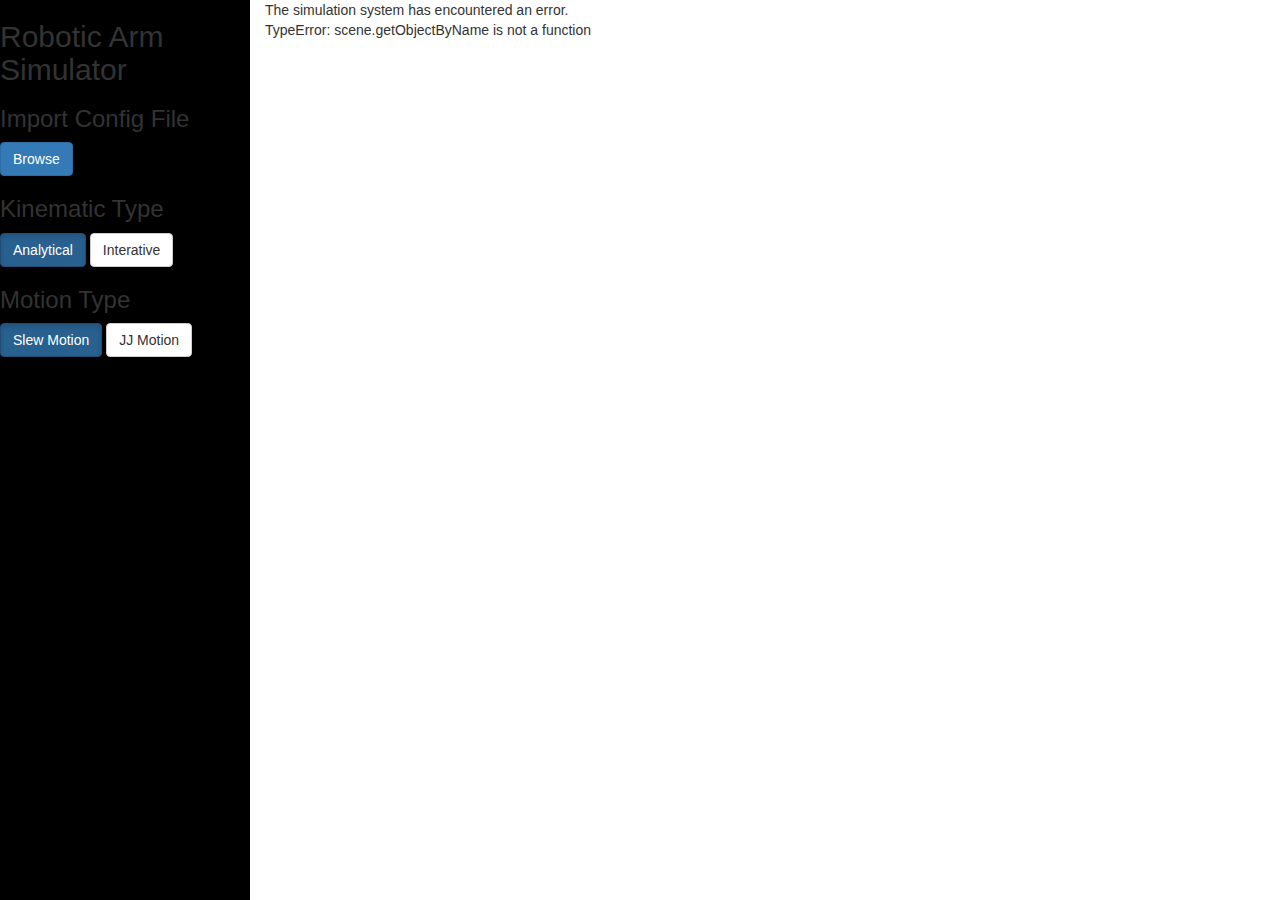
==== commit 63353bd0: "bug fixes" ====
--- a/src/robot_arm_angles/index.html
+++ b/src/robot_arm_angles/index.html
@@ -8,6 +8,14 @@
 <script src="lib/OrbitControls.js"></script>
  <script src="js/jquery-3.2.1.min.js"></script>
  <script src="js/bootstrap.min.js"></script>
+  <script src="js/loadModule.js"></script>
+  <script src="js/graphicsModule.js"></script>
+  <script src="js/kinematicsModule.js"></script>
+  <script src="js/movementModule.js"></script>
+    <script src="js/interfaceModule.js"></script>
+
+
+
  <script src="lib/DragControls.js"></script>
 <script src="lib/dat.gui.js"></script>
 <script src="lib/tween.min.js"></script>
@@ -30,19 +38,19 @@
                       <h3>Import Config File</h3>
                         <label class="btn btn-primary">
                           Browse </br>
-                          <input type='file' id='fileinput' style='display:none;' onchange='loadFile(createNewArm);'>
+                          <input type='file' id='fileinput' style='display:none;' onchange="LoadModule.loadFile(document.getElementById('fileinput').files[0], GraphicsModule.createNewArm);">
                      </label>
 
                      <div>
                          <h3>Kinematic Type</h3>
-                          <button type='button' id='analyticalButton' class='btn btn-default active' data-active-class="primary"   onclick="toggleKinematics(this,1);">Analytical</button>
-                          <button type='button'  id='iterativeButton' class='btn btn-default' data-active-class="primary"  onclick="toggleKinematics(this, 2);">Interative</button>
+                          <button type='button' id='analyticalButton' class='btn btn-default active' data-active-class="primary"   onclick="InterfaceModule.toggleKinematics(this,1);">Analytical</button>
+                          <button type='button'  id='iterativeButton' class='btn btn-default' data-active-class="primary"  onclick="InterfaceModule.toggleKinematics(this, 2);">Interative</button>
                      </div>
 
                      <div>
                          <h3>Motion Type</h3>
-                           <button type='button'  id='SlewButton' class='btn btn-default active' data-active-class="primary"  onclick="toggleMotion(this, 1);">Slew Motion</button>
-                          <button type='button' id='JJMButton' class='btn btn-default' data-active-class="primary"   onclick="toggleMotion(this,2);">JJ Motion</button>
+                           <button type='button'  id='SlewButton' class='btn btn-default active' data-active-class="primary"  onclick="InterfaceModule.toggleMotion(this, 1);">Slew Motion</button>
+                          <button type='button' id='JJMButton' class='btn btn-default' data-active-class="primary"   onclick="InterfaceModule.toggleMotion(this,2);">JJ Motion</button>
 
                      </div>
 
@@ -53,11 +61,6 @@
                          </tbody>
                        </table>
                      </div>
-
-
-
-
-            <!-- </ul> -->
         </div>
         <!-- /#sidebar-wrapper -->
 
@@ -82,43 +85,6 @@
 
 </body>
 <script>
-
-// $(document).on('change', ':file',funtion(){
-//
-// })
-
-function loadFile(callback) {
-	 var input, file, fr;
-
-	 if (typeof window.FileReader !== 'function') {
-		 alert("The file API isn't supported on this browser yet.");
-		 return;
-	 }
-
-	 input = document.getElementById('fileinput');
-	 if (!input) {
-		 alert("Um, couldn't find the fileinput element.");
-	 }
-	 else if (!input.files) {
-		 alert("This browser doesn't seem to support the `files` property of file inputs.");
-	 }
-	 else if (!input.files[0]) {
-		 alert("Please select a file before clicking 'Load'");
-	 }
-	 else {
-		 file = input.files[0];
-		 fr = new FileReader();
-		 fr.onload = function (e){
-       result = e.target.result;
-  		  var JsonArray = JSON.parse(result);
-        callback(JsonArray);
-     };
-	   fr.readAsText(file);
-	 }
-
-
- }
-
 
 var camera, scene, renderer;
 var cameraControls, effectController;
@@ -135,915 +101,886 @@
 var endVector;
 var kinematicsType = 1;
 var motionType = 1;
-
-function toggleKinematics(button,type){
-  kinematicsType = type;
-  $('#analyticalButton').removeClass("active");
-  $('#iterativeButton').removeClass("active");
-  $(button).addClass("active");
-
-}
-
-function toggleMotion(button,type){
-  motionType = type;
-  $('#JJMButton').removeClass("active");
-  $('#SlewButton').removeClass("active");
-  $(button).addClass("active");
-
-}
-
-function forwardKinematics(arm){
-  var jointHeights = [];
-  var jointAngles = [];
-  var e = 0;
-  var h = 0;
-  var armR = 0;
-  var angleSum = 0;
-  var x = 0;
-  var y = 0;
-
-  arm.forEach(function(object){
-  //  console.log(object);
-    if(object['type']!='effector'){
-      jointHeights.push(object['length']);
-      jointAngles.push(object['angle']* Math.PI / 180);
-      //console.log(object['object'].rotation);
-      }
-      else{
-        scene.updateMatrixWorld();
-        var worldPos  = new THREE.Vector3().setFromMatrixPosition(object['object'].matrixWorld);
-        var orbMaterial = new THREE.MeshPhongMaterial({
-            color: 0x6E23BB,
-            specular: 0x6E23BB,
-            shininess: 20
-        });
-        var orbGeometry = new THREE.SphereGeometry(20, 6, 4);
-        var orb =  new THREE.Mesh(orbGeometry, orbMaterial);
-        scene.add(orb);
-        //orb.position.set(worldPos);
-
-        //object['object'].position = worldPos;
-
-        console.log('effect location from three.js');
-        console.log(worldPos);
-      }
-
-  })
-  console.log('jointHeights\n');
-  console.log(jointHeights);
-  console.log('jointAngles\n');
-  console.log(jointAngles);
-    h = jointHeights[0];
-    armR = jointAngles[0];
-
-  for (i=1; i<4; i++){
-      angleSum += jointAngles[i];
-      var tempHeight = jointHeights[i] * Math.cos(  angleSum ).toFixed(15);
-      console.log(tempHeight);
-      var tempExtent = jointHeights[i] * Math.sin(  angleSum );
-      console.log(tempExtent);
-      h += tempHeight;
-      e += tempExtent;
-    }
-    x = e * Math.sin(jointAngles[1]);
-    y = e * Math.cos(jointAngles[1]).toFixed(15);
-    console.log(h);
-    console.log(e);
-    console.log('effect location from kinematics');
-    console.log(x,y,h);
-
-    $('#outputTable tr:last').after('<tr>End Effector Location: ('+x+', '+y+', '+h+')</tr>');
-
-  }
-      // if(object['type']=='crane'){
-      //   console.log(object['type']);
-      //   console.log(object['angle']);
-      //   console.log(object['length']);
-      // }
-      // else if(object['type']=='extender')
-      //     console.log(object['type']);
-      //     console.log(object['angle']);
-      //     console.log(object['length']);
-      //
-
-      // scene.updateMatrixWorld();
-      // var vector = new THREE.Vector3();
-      // vector.setFromMatrixPosition(object['object'].matrixWorld );
-    //  console.log(object['object']['position']);
-      //console.log(object['object']['rotation']);
-
-    //console.log(Math.cos(90 * Math.PI / 180));
-    //var h = (object["length"] * (Math.sin(object["angle"] * Math.PI / 180)));
-    //console.log(h);
-    //height += h;
-    //var e = (object["length"] * (Math.cos(object["angle"] * Math.PI / 180)));
-    //extent += e;
-
-    //console.log("z: ");
-    //console.log(height);
-    //console.log("extent: ");
-    //console.log(e);
-
-
-
-
-
-
-
-
-
-function createNewArm(armConfig){
-  // console.log(scene);
-  while (scene.children.length)
-    {
-    scene.remove(scene.children[0]);
-    }
-
-    var ambientLight = new THREE.AmbientLight(0x222222);
-		var light = new THREE.DirectionalLight(0xFFFFFF,1.0);
-		light.position.set(200, 400, 500);
-		var light2 = new THREE.DirectionalLight(0xFFFFFF,1.0);
-		light2.position.set(-500, 250, -200);
-		scene.add(ambientLight);
-		scene.add(light);
-		scene.add(light2);
-		var robotBaseMaterial = new THREE.MeshPhongMaterial({
-				color: 0x6E23BB,
-				specular: 0x6E23BB,
-				shininess: 20
-		});
-		var robotForearmMaterial = new THREE.MeshPhongMaterial({
-				color: 0xF4C154,
-				specular: 0xF4C154,
-				shininess: 100
-		});
-		var robotUpperArmMaterial = new THREE.MeshPhongMaterial({
-				color: 0x95E4FB,
-				specular: 0x95E4FB,
-				shininess: 100
-		});
-		var robotBodyMaterial = new THREE.MeshPhongMaterial({
-				color: 0x279933,
-				specular: 0x279933,
-				shininess: 100
-		});
-
-
-
-    var rockgeometry = new THREE.SphereGeometry(20, 6, 4);
-    var rock =  new THREE.Mesh(rockgeometry, robotBaseMaterial);
-    rock.position.z = 100;
-    rock.position.x = 110;
-    scene.add(rock);
-    DragObject.push(rock);
-
-
-		var base = new THREE.Mesh(new THREE.CylinderGeometry(30,30,10,32),robotBaseMaterial);
-
-		//base.position.y =5;
-		scene.add(base);
-    drawHelpers();
-
-    arm = new THREE.Object3D();
-    for (x in armConfig['arm']) {
-
-      armConfig['arm'][x]["tween"] = {tween:{},status:false};
-
-
-    var tempArm = new THREE.Object3D();
-
-    var length = armConfig['arm'][x]['length'];
-    if(armConfig['arm'][x]['type'] == 'crane'){
-      createRobotCrane(tempArm, length, robotUpperArmMaterial);
-      armConfig['arm'][x]['object'] = tempArm;
-      DragObject.push(tempArm);
-    }
-    else if(armConfig['arm'][x]['type'] == 'extender'){
-      createRobotExtender(tempArm, length, robotForearmMaterial);
-      armConfig['arm'][x]['object'] = tempArm;
-      DragObject.push(tempArm);
-    }
-    else if(armConfig['arm'][x]['type'] == 'effector'){
-      createEndEffector(tempArm,  robotUpperArmMaterial)
-      scene.updateMatrixWorld();
-      endVector = new THREE.Vector3().setFromMatrixPosition(tempArm.matrixWorld);
-      tempArm.position = endVector;
-      armConfig['arm'][x]['object'] = tempArm;
-    //  DragObject.push(tempArm);
-
-      console.log(tempArm);
-    }
-
-
-}
-
-  for (var i = armConfig['arm'].length-1; i != -1; --i) {
-    //console.log(i);
-    if(i != 0){
-      var armObject = armConfig['arm'][i]['object'];
-      armObject.position.y = armConfig['arm'][i-1]['length'];
-      armConfig['arm'][i-1]['object'].add(armObject);
-    }
-    else{
-      arm.add(armConfig['arm'][i]['object']);
-    }
-        //console.log(armObject);
-  }
-  arm.rotation.y = arm.rotation.y + 1.5708;
-  scene.add(arm);
-  var objects =[];
-  objects.push(arm);
-  console.log(objects);
-  dragControls = new THREE.DragControls( DragObject, camera, renderer.domElement );
-  console.log(dragControls);
-	dragControls.addEventListener( 'dragstart', function ( event ) { cameraControls.enabled = false;  } );
-	dragControls.addEventListener( 'dragend', function ( event ) { cameraControls.enabled = true; inverseKinematics(DragObject[0].position.x, DragObject[0].position.z, DragObject[0].position.y,50, armConfig['arm'])} );
-  remakeGUI(armConfig['arm']);
-  //inverseKinematics(110, 100, 5, 90,armConfig['arm']);
-
-  }
-
-  function vectorAngle(p1,p2){
-    return Math.atan2(p1.y - p2.y ,p1.x - p2.x);
-  }
-
-  function movePoints(p1, p2, segLength){
-    var angle = vectorAngle(p1,p2);
-    //console.log("Vector angle: ");
-    //console.log(angle);
-    //console.log("segment length");
-    //console.log(segLength);
-    var newPoint =  new THREE.Vector2(segLength * Math.sin(angle), segLength * Math.cos(angle));
-    newPoint.add(p1);
-    //console.log("new vector");
-    //console.log(newPoint);
-    return newPoint;
-  }
-
-  function calculateJointAngles(pointArray){
-    var angleArray = [];
-    for (var i=0; i<pointArray.length-1; i++){
-      var tempAngle = vectorAngle(pointArray[i],pointArray[i+1]);
-      angleArray.push(tempAngle);
-    }
-    return angleArray;
-  }
-
-  function checkPointLocation(point, goalPoint, margin){
-    //console.log("distance");
-    //console.log(point.distanceTo(goalPoint));
-      if(point.distanceTo(goalPoint) <= margin){
-        return true;
-      }
-        else{ return false; }
-  }
-
-  function fabrik(armArray, goalx, goaly, margin){
-    if(armArray[0]["type"] == "crane"){
-      armArray.splice(0,1);
-    }
-
-    //console.log("FABRIK START");
-    //console.log(armArray);
-    console.log("GoalPoint: ");
-    var goalP = new THREE.Vector2(goalx,goaly);
-    console.log(goalP);
-    //console.log("StartPoint: ");
-    var startPoint = calculateStartPoint(armArray);
-    //console.log(startPoint);
-    //console.log("Point Array");
-    var pointsArray = calcualtePoints(armArray);
-    //console.log(pointsArray);
-    var endEffectorPoint = pointsArray[pointsArray.length-1];
-
-    //while(!checkPointLocation(endEffectorPoint,goalP, margin)){
-      endEffectorPoint = pointsArray[pointsArray.length-1];
-      console.log(endEffectorPoint.distanceTo(goalP));
-      console.log(endEffectorPoint);
-     for(var f =0; f < 10; f++){
-       //console.log(f);
-      //console.log(checkPointLocation(pointsArray[pointsArray.length-1],goalP, margin));
-      //console.log("test");
-
-      console.log(pointsArray[0]);
-      console.log(pointsArray[1]);
-      console.log(pointsArray[2]);
-      console.log(pointsArray[3]);
-        pointsArray[pointsArray.length-1] = goalP;
-
-        for (var i=pointsArray.length-2; i >= 0; i--){
-          var newPoint = movePoints(pointsArray[i+1],pointsArray[i],armArray[i]["length"]);
-          pointsArray[i] = newPoint;
-        }
-        // console.log("after backwards");
-        // console.log(pointsArray[0]);
-        // console.log(pointsArray[1]);
-        // console.log(pointsArray[2]);
-        // console.log(pointsArray[3]);
-        //console.log(pointsArray);
-        if(!checkPointLocation(pointsArray[0],startPoint, 0)){
-          pointsArray[0] = startPoint;
-          //console.log(pointsArray);
-          //console.log(pointsArray.length);
-
-          for (var j=1;j<pointsArray.length; j++){
-            var newPoint = movePoints(pointsArray[j-1],pointsArray[j],armArray[j-1]["length"]);
-            pointsArray[j] = newPoint;
-          }
-
-          // console.log("after forwards");
-          // console.log(pointsArray[0]);
-          // console.log(pointsArray[1]);
-          // console.log(pointsArray[2]);
-          // console.log(pointsArray[3]);
-          //console.log(pointsArray);
-        }
-    }
-    // console.log("Final Points Array");
-    // console.log(pointsArray);
-    var angleArray = calculateJointAngles(pointsArray);
-    //console.log(angleArray);
-    return angleArray;
-
-  }
-
-  function calculateStartPoint(armArray){
-    //console.log(armArray);
-    var startPoint = new THREE.Vector2();
-  //  console.log(startPoint);
-    if(armArray[0]["type"] == "crane"){
-      startPoint.y = startPoint.y + armArray[0]["length"];
-    }
-
-    return startPoint;
-  }
-
-
-
-  function calcualtePoints(armArray){
-    var pointArray = [];
-    var trackY = 0;
-    var startPoint = calculateStartPoint(armArray);
-    pointArray.push(startPoint);
-    armArray.forEach(function(object){
-      if(object["type"] != "crane"){
-        var segLength = object["length"];
-        trackY += segLength;
-        var tempPoint = new THREE.Vector2(0,trackY);
-        tempPoint.height = segLength;
-        pointArray.push(tempPoint);
-      }
-     })
-     return pointArray;
-   }
-
-
-  function inverseKinematics(destx, desty, destz, pitch, arm){
-    console.log('x: '+ destx + ' y: '+desty+' z: '+destz);
-      var hOffset = 0;
-      var endEffectorL = 0;
-      var isCrane = false;
-      var a, b, c;
-
-      arm.forEach(function(object){
-        if(object['type'] == 'crane'){
-          hOffset = object['length'];
-          isCrane = true;
-        }
-        else if(object['type'] == 'effector'){
-          endEffectorL = object['length'];
-        }
-
-      });
-      console.log(isCrane);
-      if(isCrane){
-        console.log('crane');
-         b = arm[1]['length'];
-         c = arm[2]['length'] + endEffectorL;
-      }
-      else{
-         b = arm[0]['length'];
-         c = arm[1]['length'] + endEffectorL;
-        console.log('not crane');
-      }
-
-
-      var theta1 = Math.atan2(desty, destx);
-       if (theta1 < 0) {
-         theta1 += (2 * Math.PI);
-      }
-      theta1 = theta1 - (theta1 * 2) + 1.57;
-
-
-      var extent = Math.sqrt(destx * destx + desty * desty);
-      extent = Math.min(extent, b + c);
-      if(isCrane){
-        console.log('crane');
-        var destZWithOffset = destz - hOffset;
-        a = Math.sqrt(extent * extent + destZWithOffset * destZWithOffset);
-      }
-      else{
-        console.log('not crane');
-        a = Math.sqrt(extent * extent + destz * destz);
-      }
-      console.log(kinematicsType);
-      if(kinematicsType == 2){
-        var angleArray = fabrik(arm, extent, destz,0);
-      }
-      console.log(a);
-      console.log(b);
-      console.log(c);
-
-
-
-      var A = cosineAngle(b,c,a),
-      B = cosineAngle(c,a,b),
-      C = cosineAngle(a,b,c),
-      D = Math.atan2(extent, destz-hOffset),
-      D = Math.min(D, b + c),
-       theta2 = D - C,
-       theta3 = 3.14159 - A;
-
-
-        arm[0]['object'].rotation.y = theta1;
-        if(kinematicsType == 1){
-          if(isCrane){
-            arm[1]['object'].rotation.z = theta2;
-            arm[2]['object'].rotation.z = theta3;
-            arm[3]['object'].rotation.z = 0;
-          }
-          else{
-            arm[0]['object'].rotation.z = theta2;
-            arm[1]['object'].rotation.z = theta3;
-            arm[2]['object'].rotation.z = 0;
-          }
-
-
-        }
-        else{
-          arm[0]['object'].rotation.z = angleArray[0];
-          arm[1]['object'].rotation.z = angleArray[1];
-          arm[2]['object'].rotation.z = angleArray[2];
-        }
-
-
-       //startTweens(arm);
-      // arm[1]['object'].rotation.z =  ;
-       //arm[2]['object'].rotation.z = (pitch * (Math.PI / 180)) -1.5708;
-      //moveArm(arm[0]['object'],theta1 * (180 / Math.PI), 'x');
-      //console.log(theta1);
-    }
-
-function cosineAngle(a,b,c){
-  var temp = (a * a + b * b - c * c) / (2 * a * b);
-
-  console.log(temp);
-  if (-1 <= temp && temp <= 0.9999999)return Math.acos(temp);
-
-  else if (temp >= 1){
-    console.log("temp is more than 1 returning 0 radians");
-    return 0;
-    //return Math.sqrt((c * c - (a - b) * (a - b)) / (a * b));
-  }
-  else if( temp <= -1){
-    return Math.PI;
-  }
-
-  else return "Solution not found";
-}
-
-function radToDeg(x){
-  return x / Math.PI * 180;
-}
-
-function degToRad(x){
-  return x / 180 * Math.PI;
-}
-
-
-function fillScene() {
-		scene = new THREE.Scene();
-		var ambientLight = new THREE.AmbientLight(0x222222);
-		var light = new THREE.DirectionalLight(0xFFFFFF,1.0);
-		light.position.set(200, 400, 500);
-		var light2 = new THREE.DirectionalLight(0xFFFFFF,1.0);
-		light2.position.set(-500, 250, -200);
-		scene.add(ambientLight);
-		scene.add(light);
-		scene.add(light2);
-		// var robotBaseMaterial = new THREE.MeshPhongMaterial({
-		// 		color: 0x6E23BB,
-		// 		specular: 0x6E23BB,
-		// 		shininess: 20
-		// });
-		// var robotForearmMaterial = new THREE.MeshPhongMaterial({
-		// 		color: 0xF4C154,
-		// 		specular: 0xF4C154,
-		// 		shininess: 100
-		// });
-		// var robotUpperArmMaterial = new THREE.MeshPhongMaterial({
-		// 		color: 0x95E4FB,
-		// 		specular: 0x95E4FB,
-		// 		shininess: 100
-		// });
-		// var robotBodyMaterial = new THREE.MeshPhongMaterial({
-		// 		color: 0x279933,
-		// 		specular: 0x279933,
-		// 		shininess: 100
-		// });
-    // var upper_bound = 400;
-    // var lower_bound = 10;
-    // for (i=0;i<5;i++ ){
-    //   var rockgeometry = new THREE.SphereGeometry(20, 6, 4);
-    //   var rock =  new THREE.Mesh(rockgeometry, robotBaseMaterial);
-    //   rock.position.y = 5;
-    //   rock.position.z = Math.round(Math.random()*(upper_bound) - lower_bound);
-    //   rock.position.x = Math.round(Math.random()*(upper_bound) - lower_bound);
-    //   scene.add(rock);
-
-    // }
-    //
-    //
-		// var base = new THREE.Mesh(new THREE.CylinderGeometry(30,30,10,32),robotBaseMaterial);
-    //
-		// base.position.y =5;
-		// scene.add(base);
-		// forearm = new THREE.Object3D();
-		// var faLength = 100;
-		// createRobotExtender(forearm, faLength, robotForearmMaterial);
-		// var uaLength = 100;
-		// var eLength = 50;
-		// effector = new THREE.Object3D();
-		// createRobotExtender(effector, eLength, robotForearmMaterial);
-		// arm = new THREE.Object3D();
-    //
-		// createRobotCrane(arm, uaLength, robotUpperArmMaterial);
-		// endEffector = new THREE.Object3D();
-		// createEndEffector(endEffector, robotUpperArmMaterial);
-		// forearm.position.y = uaLength;
-		// effector.position.y = faLength;
-		// endEffector.position.y = eLength;
-		// effector.add(endEffector);
-		// forearm.add(effector);
-		// arm.add(forearm);
-		// //arm.position.y = arm.position.y + 10;
-		// scene.add(arm);
-
-}
-
-
-
-
-function createRobotExtender(part, length, material) {
-		var i;
-		for (i = 0; i < 4; i++) {
-				var box = new THREE.Mesh(new THREE.CubeGeometry(4,length,4),material);
-				box.position.x = (i < 2) ? -8 : 8;
-				box.position.y = length / 2;
-				box.position.z = (i % 2) ? -8 : 8;
-				part.add(box);
-		}
-		cylinder = new THREE.Mesh(new THREE.CylinderGeometry(15,15,40,32),material);
-		cylinder.rotation.x = 90 * Math.PI / 180;
-		cylinder.position.y = 0;
-		part.add(cylinder);
-}
-function createRobotCrane(part, length, material) {
-		var box = new THREE.Mesh(new THREE.CubeGeometry(18,length,18),material);
-		box.position.y = length / 2;
-		part.add(box);
-
-
-	cylinder1 = new THREE.Mesh(new THREE.CylinderGeometry(15,15,40,32),material);
-		cylinder1.rotation.x = 90 * Math.PI / 180;
-		cylinder1.position.y = 0;
-		part.add(cylinder1);
-		// var sphere = new THREE.Mesh(new THREE.SphereGeometry(20,32,16),material);
-		// sphere.position.y = length;
-		// part.add(sphere);
-}
-function createRobotBody(part, length, material) {
-		var cylinder = new THREE.Mesh(new THREE.CylinderGeometry(50,12,length / 2,18),material);
-		cylinder.position.y = length / 4;
-		part.add(cylinder);
-		cylinder = new THREE.Mesh(new THREE.CylinderGeometry(12,50,length / 2,18),material);
-		cylinder.position.y = 3 * length / 4;
-		part.add(cylinder);
-		var box = new THREE.Mesh(new THREE.CubeGeometry(12,length / 4,110),material);
-		box.position.y = length / 2;
-		part.add(box);
-		//var sphere = new THREE.Mesh(new THREE.SphereGeometry(20,32,16),material);
-		//sphere.position.y = length;6
-		//part.add(sphere);
-}
-function createEndEffector(part, material){
-		var cylinder = new THREE.Mesh(new THREE.CylinderGeometry(15,15,10,32),material);
-		cylinder.position.y = 0;
-		part.add(cylinder);
-    var finger = new THREE.Mesh(new THREE.CubeGeometry(10,20,10,4),material);
-		finger.position.y = 10;
-		part.add(finger);
-		var cone = new THREE.Mesh(new THREE.ConeGeometry( 15, 30, 32 ),new THREE.MeshPhongMaterial({
-				color: 0x6E23BB,
-				specular: 0x6E23BB,
-				shininess: 20
-		}));
-		cone.position.y = 15;
-		//part.add(cone);
-}
-function init() {
-
-		container = document.getElementById( 'container' );
-
-		var canvasWidth = $(container).width();
-		var canvasHeight = $(container).height();
-		var canvasRatio = canvasWidth / canvasHeight;
-		renderer = new THREE.WebGLRenderer({
-				antialias: true,
-				alpha: true
-		});
-		renderer.gammaInput = true;
-		renderer.gammaOutput = true;
-    //renderer.setSize(canvasWidth , canvasHeight);
-
-		renderer.setSize(window.innerWidth , window.innerHeight);
-    //renderer.aspect = canvasRatio;
-		renderer.setClearColor(0x000000, 0 );
-		camera = new THREE.PerspectiveCamera(38,window.innerWidth / window.innerHeight,1,10000);
-		camera.position.set(-510, 240, 200);
-		 cameraControls = new THREE.OrbitControls(camera,renderer.domElement,container);
-    //cameraControls = new THREE.OrbitAndPanControls(camera,renderer.domElement);
-		cameraControls.target.set(0, 120, 0);
-		camera.position.set(0, 1000,1000);
-		//cameraControls.target.set(-13, 60, 2);
-
-		fillScene();
-}
-function addToDOM() {
-		var container = document.getElementById('container');
-		var canvas = container.getElementsByTagName('canvas');
-		if (canvas.length > 0) {
-				container.removeChild(canvas[0]);
-		}
-		container.appendChild(renderer.domElement);
-    console.log(renderer.domElement);
-}
-function drawHelpers() {
-		if (ground) {
-				Coordinates.drawGround({
-						size: 10000
-				});
-		}
-		if (gridX) {
-				Coordinates.drawGrid({
-						size: 10000,
-						scale: 0.01
-				});
-		}
-		if (gridY) {
-				Coordinates.drawGrid({
-						size: 10000,
-						scale: 0.01,
-						orientation: "y"
-				});
-		}
-		if (gridZ) {
-				Coordinates.drawGrid({
-						size: 10000,
-						scale: 0.01,
-						orientation: "z"
-				});
-		}
-		if (axes) {
-				Coordinates.drawAllAxes({
-						axisLength: 200,
-						axisRadius: 1,
-						axisTess: 50
-				});
-		}
-}
-function startTweens(armconfig){
-  armconfig.forEach(function(object){
-     //console.log(object["tween"]);
-      // console.log(object);
-       object["tween"].start();
-   })
-
-}
-function animate() {
-		window.requestAnimationFrame(animate);
-
-    // geometry2.vertices.push( camera.position);
-    // geometry2.vertices.push(vector.sub( camera.position ).normalize());
-    // var line = new THREE.Line(geometry2, material2);
-    // scene.add(line);
-    TWEEN.update();
-		render();
-}
-function render() {
-		var delta = clock.getDelta();
-		cameraControls.update(delta);
-		if (effectController.newGridX !== gridX || effectController.newGridY !== gridY || effectController.newGridZ !== gridZ || effectController.newGround !== ground || effectController.newAxes !== axes) {
-				gridX = effectController.newGridX;
-				gridY = effectController.newGridY;
-				gridZ = effectController.newGridZ;
-				ground = effectController.newGround;
-				axes = effectController.newAxes;
-				//fillScene();
-				drawHelpers();
-		}
-		renderer.render(scene, camera);
-}
-
-function remakeGUI(armconfig){
-  gui.destroy();
-  effectController = {
-      newGridX: gridX,
-      newGridY: gridY,
-      newGridZ: gridZ,
-      newGround: ground,
-      newAxes: axes
-  };
-
-
-  gui = new dat.GUI();
-  var h = gui.addFolder("Grid display");
-  h.add(effectController, "newGridX").name("Show XZ grid");
-  h.add(effectController, "newGridY").name("Show YZ grid");
-  h.add(effectController, "newGridZ").name("Show XY grid");
-  h.add(effectController, "newGround").name("Show ground");
-  h.add(effectController, "newAxes").name("Show axes");
-  h = gui.addFolder("Arm angles");
-  armconfig.forEach(function(object){
-      object["angle"] = 0.0;
-
-      if(object["z"]){
-          h.add(object, "angle", 0.0, 360.0, 0.025).name(object["id"] + "z").onChange(function(angle){
-            moveArm(object, angle, "z")
-          });
-      }
-      if(object["y"]){
-          h.add(object, "angle", 0.0, 360.0, 0.025).name(object["id"] + "y").onChange(function(angle){
-            moveArm(object, angle,"y")
-          });
-      }
-      if(object["x"]){
-        h.add(object, "angle", 0.0, 360.0, 0.025).name(object["id"] + "x").onChange(function(angle){
-          moveArm(object, angle*Math.PI / 4,"x")
-        });
-      }
-  });
-  var obj = { Move:function(){  armconfig.forEach(function(object){
-      //console.log(object["tween"]);
-        console.log(object);
-        object["tween"].start();
-    })
-      forwardKinematics(armconfig);
-
-    }
-  };
-
-  gui.add(obj,'Move');
-
-}
-
-function moveArm(armObject, angle, axis){
-  console.log(dragControls);
-if(axis == "z"){
-  if(!armObject["tween"].status){
-  //  armObject["object"].rotation.z = angle * Math.PI / 180;
-    //console.log(armObject["tween"]);
-    armObject["tween"].status = true;
-    armObject["tween"] = new TWEEN.Tween( { z : armObject["object"].rotation.z, obj : armObject["object"], tween : armObject["tween"] } )
-      .to( { z : angle * Math.PI / 180 }, 2000 )
-      .onUpdate( function () {
-        this.obj.rotation.z = this.z;
-      } )
-      .easing( TWEEN.Easing.Exponential.InOut )
-      .onComplete( function () {
-        this.tween.status = false;
-      });
-
-      //.start();
-  }
-
-}
-else if(axis == "y"){
-  if(!armObject["tween"].status){
-  //  armObject["object"].rotation.z = angle * Math.PI / 180;
-    console.log(armObject["tween"]);
-    armObject["tween"].status = true;
-    armObject["tween"] = new TWEEN.Tween( { y : armObject["object"].rotation.y, obj : armObject["object"], tween : armObject["tween"] } )
-      .to( { y : angle * Math.PI / 180 }, 2000 )
-      .onUpdate( function () {
-        this.obj.rotation.y = this.y;
-      } )
-      .easing( TWEEN.Easing.Exponential.InOut )
-      .onComplete( function () {
-        this.tween.status = false;
-      });
-      //.start();
-  // armObject["object"].rotation.y = angle * Math.PI / 180;
-  // console.log("move in y");
-  }
-}
-else if(axis == "x"){
-  if(!armObject["tween"].status){
-  //  armObject["object"].rotation.z = angle * Math.PI / 180;
-    console.log(armObject["tween"]);
-    armObject["tween"].status = true;
-    armObject["tween"] = new TWEEN.Tween( { x : armObject["object"].rotation.x, obj : armObject["object"], tween : armObject["tween"] } )
-      .to( { x : angle * Math.PI / 180 }, 2000 )
-      .onUpdate( function () {
-        this.obj.rotation.x = this.x;
-      } )
-      .easing( TWEEN.Easing.Exponential.InOut )
-      .onComplete( function () {
-        this.tween.status = false;
-      });
-      //.start();
-  // armObject["object"].rotation.y = angle * Math.PI / 180;
-  // console.log("move in y");
-  }
-
-  // armObject["object"].rotation.x = angle * Math.PI / 180;
-  // console.log("move in x");
-}
-  console.log(armObject);
-}
-
-function setupGui() {
-    effectController = {
-        newGridX: gridX,
-        newGridY: gridY,
-        newGridZ: gridZ,
-        newGround: ground,
-        newAxes: axes
-
-    };
-    var obj = { test:function(){ console.log("clicked") }};
-    gui = new dat.GUI();
-    var h = gui.addFolder("Grid display");
-    h.add(effectController, "newGridX").name("Show XZ grid");
-    h.add(effectController, "newGridY").name("Show YZ grid");
-    h.add(effectController, "newGridZ").name("Show XY grid");
-    h.add(effectController, "newGround").name("Show ground");
-    h.add(effectController, "newAxes").name("Show axes");
-    h = gui.addFolder("Arm angles");
-      gui.add(obj,'test');
-}
+var count = 1;
+
 
 try {
-		init();
-		fillScene();
-		drawHelpers();
-		addToDOM();
-		setupGui();
+		GraphicsModule.init();
+		GraphicsModule.drawHelpers();
+		GraphicsModule.addToDOM();
+		InterfaceModule.setupGui();
 		animate();
 } catch (e) {
-		var errorReport = "Your program encountered an unrecoverable error, can not draw on canvas. Error was:<br/><br/>";
+		var errorReport = "The simulation system has encountered an error.</br>";
 		$('#container').append(errorReport + e);
 }
 
-
-
-		</script>
-  <!-- <div id="wrapper">
-    <div id="container"> </div>
-    <div id="sidebar-wrapper">
-      <ul class="sidebar-nav">
-        <li class="sidebar-brand">
-          <a>
-            Robotic Arm Sim 2017
-          </a>
-        </li>
-      </ul>
-    </div>
-
-    <div id='page-content-wrapper'>
-      <div class="container-fluid">
-        <div id="controls">
-           <form id="jsonFile" name="jsonFile" method="post">
-            <fieldset>
-              <h2>Import File</h2>
-               <input type='file' id='fileinput'>
-               <input type='button' id='btnLoad' value='Load' onclick='loadFile(createNewArm);'>
-            </fieldset>
-          </form>
-        </div>
-      </div>
-    </div>
-  </div> -->
-
-
-
-
-
-
-
-  <!-- ---- -->
-
-
-
+function animate() {
+    window.requestAnimationFrame(animate);
+    TWEEN.update();
+    GraphicsModule.render();
+}
+
+</script>
 
 </html>
+
+<!-- // $(document).on('change', ':file',funtion(){
+//
+// })
+
+// function loadFile(callback) {
+// 	 var input, file, fr;
+//
+// 	 if (typeof window.FileReader !== 'function') {
+// 		 alert("The file API isn't supported on this browser yet.");
+// 		 return;
+// 	 }
+//
+// 	 input = document.getElementById('fileinput');
+// 	 if (!input) {
+// 		 alert("Um, couldn't find the fileinput element.");
+// 	 }
+// 	 else if (!input.files) {
+// 		 alert("This browser doesn't seem to support the `files` property of file inputs.");
+// 	 }
+// 	 else if (!input.files[0]) {
+// 		 alert("Please select a file before clicking 'Load'");
+// 	 }
+// 	 else {
+// 		 file = input.files[0];
+// 		 fr = new FileReader();
+// 		 fr.onload = function (e){
+//        result = e.target.result;
+//   		  var JsonArray = JSON.parse(result);
+//         callback(JsonArray);
+//      };
+// 	   fr.readAsText(file);
+// 	 }
+//
+//
+//  }
+
+
+
+
+// function toggleKinematics(button,type){
+//   kinematicsType = type;
+//   $('#analyticalButton').removeClass("active");
+//   $('#iterativeButton').removeClass("active");
+//   $(button).addClass("active");
+//
+// }
+//
+// function toggleMotion(button,type){
+//   motionType = type;
+//   $('#JJMButton').removeClass("active");
+//   $('#SlewButton').removeClass("active");
+//   $(button).addClass("active");
+//
+// }
+
+// function forwardKinematics(arm){
+//   var jointHeights = [];
+//   var jointAngles = [];
+//   var e = 0;
+//   var h = 0;
+//   var armR = 0;
+//   var angleSum = 0;
+//   var x = 0;
+//   var y = 0;
+//
+//   arm.forEach(function(object){
+//   //  console.log(object);
+//     if(object['type']!='effector'){
+//       jointHeights.push(object['length']);
+//       jointAngles.push(object['angle']* Math.PI / 180);
+//       //console.log(object['object'].rotation);
+//       }
+//       else{
+//         scene.updateMatrixWorld();
+//         var worldPos  = new THREE.Vector3().setFromMatrixPosition(object['object'].matrixWorld);
+//         var orbMaterial = new THREE.MeshPhongMaterial({
+//             color: 0x6E23BB,
+//             specular: 0x6E23BB,
+//             shininess: 20
+//         });
+//         var orbGeometry = new THREE.SphereGeometry(20, 6, 4);
+//         var orb =  new THREE.Mesh(orbGeometry, orbMaterial);
+//         scene.add(orb);
+//         //orb.position.set(worldPos);
+//
+//         //object['object'].position = worldPos;
+//
+//         console.log('effect location from three.js');
+//         console.log(worldPos);
+//       }
+//
+//   })
+//   console.log('jointHeights\n');
+//   console.log(jointHeights);
+//   console.log('jointAngles\n');
+//   console.log(jointAngles);
+//     h = jointHeights[0];
+//     armR = jointAngles[0];
+//
+//   for (i=1; i<4; i++){
+//       angleSum += jointAngles[i];
+//       var tempHeight = jointHeights[i] * Math.cos(  angleSum ).toFixed(15);
+//       console.log(tempHeight);
+//       var tempExtent = jointHeights[i] * Math.sin(  angleSum );
+//       console.log(tempExtent);
+//       h += tempHeight;
+//       e += tempExtent;
+//     }
+//     x = e * Math.sin(jointAngles[1]);
+//     y = e * Math.cos(jointAngles[1]).toFixed(15);
+//     console.log(h);
+//     console.log(e);
+//     console.log('effect location from kinematics');
+//     console.log(x,y,h);
+//
+//     $('#outputTable tr:last').after('<tr>End Effector Location: ('+x+', '+y+', '+h+')</tr>');
+//
+//   }
+
+
+// function createNewArm(armConfig){
+//   // console.log(scene);
+//   while (scene.children.length)
+//     {
+//     scene.remove(scene.children[0]);
+//     }
+//
+//     var ambientLight = new THREE.AmbientLight(0x222222);
+// 		var light = new THREE.DirectionalLight(0xFFFFFF,1.0);
+// 		light.position.set(200, 400, 500);
+// 		var light2 = new THREE.DirectionalLight(0xFFFFFF,1.0);
+// 		light2.position.set(-500, 250, -200);
+// 		scene.add(ambientLight);
+// 		scene.add(light);
+// 		scene.add(light2);
+// 		var robotBaseMaterial = new THREE.MeshPhongMaterial({
+// 				color: 0x6E23BB,
+// 				specular: 0x6E23BB,
+// 				shininess: 20
+// 		});
+// 		var robotForearmMaterial = new THREE.MeshPhongMaterial({
+// 				color: 0xF4C154,
+// 				specular: 0xF4C154,
+// 				shininess: 100
+// 		});
+// 		var robotUpperArmMaterial = new THREE.MeshPhongMaterial({
+// 				color: 0x95E4FB,
+// 				specular: 0x95E4FB,
+// 				shininess: 100
+// 		});
+// 		var robotBodyMaterial = new THREE.MeshPhongMaterial({
+// 				color: 0x279933,
+// 				specular: 0x279933,
+// 				shininess: 100
+// 		});
+//
+//
+//
+//     var rockgeometry = new THREE.SphereGeometry(20, 6, 4);
+//     var rock =  new THREE.Mesh(rockgeometry, robotBaseMaterial);
+//     rock.position.z = 100;
+//     rock.position.x = 110;
+//     scene.add(rock);
+//     DragObject.push(rock);
+//
+//
+// 		var base = new THREE.Mesh(new THREE.CylinderGeometry(30,30,10,32),robotBaseMaterial);
+//
+// 		//base.position.y =5;
+// 		scene.add(base);
+//     drawHelpers();
+//
+//     arm = new THREE.Object3D();
+//     for (x in armConfig['arm']) {
+//
+//       armConfig['arm'][x]["tween"] = {tween:{},status:false};
+//
+//
+//     var tempArm = new THREE.Object3D();
+//
+//     var length = armConfig['arm'][x]['length'];
+//     if(armConfig['arm'][x]['type'] == 'crane'){
+//       createRobotCrane(tempArm, length, robotUpperArmMaterial);
+//       armConfig['arm'][x]['object'] = tempArm;
+//       DragObject.push(tempArm);
+//     }
+//     else if(armConfig['arm'][x]['type'] == 'extender'){
+//       createRobotExtender(tempArm, length, robotForearmMaterial);
+//       armConfig['arm'][x]['object'] = tempArm;
+//       DragObject.push(tempArm);
+//     }
+//     else if(armConfig['arm'][x]['type'] == 'effector'){
+//       createEndEffector(tempArm,  robotUpperArmMaterial)
+//       scene.updateMatrixWorld();
+//       endVector = new THREE.Vector3().setFromMatrixPosition(tempArm.matrixWorld);
+//       tempArm.position = endVector;
+//       armConfig['arm'][x]['object'] = tempArm;
+//     //  DragObject.push(tempArm);
+//
+//       console.log(tempArm);
+//     }
+//
+//
+// }
+//
+//   for (var i = armConfig['arm'].length-1; i != -1; --i) {
+//     //console.log(i);
+//     if(i != 0){
+//       var armObject = armConfig['arm'][i]['object'];
+//       armObject.position.y = armConfig['arm'][i-1]['length'];
+//       armConfig['arm'][i-1]['object'].add(armObject);
+//     }
+//     else{
+//       arm.add(armConfig['arm'][i]['object']);
+//     }
+//         //console.log(armObject);
+//   }
+//   arm.rotation.y = arm.rotation.y + 1.5708;
+//   scene.add(arm);
+//   var objects =[];
+//   objects.push(arm);
+//   console.log(objects);
+//   dragControls = new THREE.DragControls( DragObject, camera, renderer.domElement );
+//   console.log(dragControls);
+// 	dragControls.addEventListener( 'dragstart', function ( event ) { cameraControls.enabled = false;  } );
+// 	dragControls.addEventListener( 'dragend', function ( event ) { cameraControls.enabled = true; KinematicsModule.inverseKinematics(DragObject[0].position.x, DragObject[0].position.z, DragObject[0].position.y,50, armConfig['arm'])} );
+//   remakeGUI(armConfig['arm']);
+//   //inverseKinematics(110, 100, 5, 90,armConfig['arm']);
+//
+//   }
+
+  // function vectorAngle(p1,p2){
+  //   return Math.atan2(p1.y - p2.y ,p1.x - p2.x);
+  // }
+  //
+  // function movePoints(p1, p2, segLength){
+  //   var angle = vectorAngle(p1,p2);
+  //   //console.log("Vector angle: ");
+  //   //console.log(angle);
+  //   //console.log("segment length");
+  //   //console.log(segLength);
+  //   var newPoint =  new THREE.Vector2(segLength * Math.sin(angle), segLength * Math.cos(angle));
+  //   newPoint.add(p1);
+  //   //console.log("new vector");
+  //   //console.log(newPoint);
+  //   return newPoint;
+  // }
+  //
+  // function calculateJointAngles(pointArray){
+  //   var angleArray = [];
+  //   for (var i=0; i<pointArray.length-1; i++){
+  //     var tempAngle = vectorAngle(pointArray[i],pointArray[i+1]);
+  //     angleArray.push(tempAngle);
+  //   }
+  //   return angleArray;
+  // }
+  //
+  // function checkPointLocation(point, goalPoint, margin){
+  //   //console.log("distance");
+  //   //console.log(point.distanceTo(goalPoint));
+  //     if(point.distanceTo(goalPoint) <= margin){
+  //       return true;
+  //     }
+  //       else{ return false; }
+  // }
+  //
+  // function fabrik(armArray, goalx, goaly, margin){
+  //   if(armArray[0]["type"] == "crane"){
+  //     armArray.splice(0,1);
+  //   }
+  //
+  //   //console.log("FABRIK START");
+  //   //console.log(armArray);
+  //   console.log("GoalPoint: ");
+  //   var goalP = new THREE.Vector2(goalx,goaly);
+  //   console.log(goalP);
+  //   //console.log("StartPoint: ");
+  //   var startPoint = calculateStartPoint(armArray);
+  //   //console.log(startPoint);
+  //   //console.log("Point Array");
+  //   var pointsArray = calculatePoints(armArray);
+  //   //console.log(pointsArray);
+  //   var endEffectorPoint = pointsArray[pointsArray.length-1];
+  //
+  //   //while(!checkPointLocation(endEffectorPoint,goalP, margin)){
+  //     endEffectorPoint = pointsArray[pointsArray.length-1];
+  //     console.log(endEffectorPoint.distanceTo(goalP));
+  //     console.log(endEffectorPoint);
+  //    for(var f =0; f < 10; f++){
+  //      //console.log(f);
+  //     //console.log(checkPointLocation(pointsArray[pointsArray.length-1],goalP, margin));
+  //     //console.log("test");
+  //
+  //     console.log(pointsArray[0]);
+  //     console.log(pointsArray[1]);
+  //     console.log(pointsArray[2]);
+  //     console.log(pointsArray[3]);
+  //       pointsArray[pointsArray.length-1] = goalP;
+  //
+  //       for (var i=pointsArray.length-2; i >= 0; i--){
+  //         var newPoint = movePoints(pointsArray[i+1],pointsArray[i],armArray[i]["length"]);
+  //         pointsArray[i] = newPoint;
+  //       }
+  //       // console.log("after backwards");
+  //       // console.log(pointsArray[0]);
+  //       // console.log(pointsArray[1]);
+  //       // console.log(pointsArray[2]);
+  //       // console.log(pointsArray[3]);
+  //       //console.log(pointsArray);
+  //       if(!checkPointLocation(pointsArray[0],startPoint, 0)){
+  //         pointsArray[0] = startPoint;
+  //         //console.log(pointsArray);
+  //         //console.log(pointsArray.length);
+  //
+  //         for (var j=1;j<pointsArray.length; j++){
+  //           var newPoint = movePoints(pointsArray[j-1],pointsArray[j],armArray[j-1]["length"]);
+  //           pointsArray[j] = newPoint;
+  //         }
+  //
+  //         // console.log("after forwards");
+  //         // console.log(pointsArray[0]);
+  //         // console.log(pointsArray[1]);
+  //         // console.log(pointsArray[2]);
+  //         // console.log(pointsArray[3]);
+  //         //console.log(pointsArray);
+  //       }
+  //   }
+  //   // console.log("Final Points Array");
+  //   // console.log(pointsArray);
+  //   var angleArray = calculateJointAngles(pointsArray);
+  //   //console.log(angleArray);
+  //   return angleArray;
+  //
+  // }
+
+//   function calculateStartPoint(armArray){
+//     //console.log(armArray);
+//     var startPoint = new THREE.Vector2();
+//   //  console.log(startPoint);
+//     if(armArray[0]["type"] == "crane"){
+//       startPoint.y = startPoint.y + armArray[0]["length"];
+//     }
+//
+//     return startPoint;
+//   }
+//
+//
+//
+//   function calculatePoints(armArray){
+//     var pointArray = [];
+//     var trackY = 0;
+//     var startPoint = calculateStartPoint(armArray);
+//     pointArray.push(startPoint);
+//     armArray.forEach(function(object){
+//       if(object["type"] != "crane"){
+//         var segLength = object["length"];
+//         trackY += segLength;
+//         var tempPoint = new THREE.Vector2(0,trackY);
+//         tempPoint.height = segLength;
+//         pointArray.push(tempPoint);
+//       }
+//      })
+//      return pointArray;
+//    }
+//
+//
+//   function inverseKinematics(destx, desty, destz, pitch, arm){
+//     console.log('x: '+ destx + ' y: '+desty+' z: '+destz);
+//       var hOffset = 0;
+//       var endEffectorL = 0;
+//       var isCrane = false;
+//       var a, b, c;
+//
+//       arm.forEach(function(object){
+//         if(object['type'] == 'crane'){
+//           hOffset = object['length'];
+//           isCrane = true;
+//         }
+//         else if(object['type'] == 'effector'){
+//           endEffectorL = object['length'];
+//         }
+//
+//       });
+//       console.log(isCrane);
+//       if(isCrane){
+//         console.log('crane');
+//          b = arm[1]['length'];
+//          c = arm[2]['length'] + endEffectorL;
+//       }
+//       else{
+//          b = arm[0]['length'];
+//          c = arm[1]['length'] + endEffectorL;
+//         console.log('not crane');
+//       }
+//
+//
+//       var theta1 = Math.atan2(desty, destx);
+//        if (theta1 < 0) {
+//          theta1 += (2 * Math.PI);
+//       }
+//       theta1 = theta1 - (theta1 * 2) + 1.57;
+//
+//
+//       var extent = Math.sqrt(destx * destx + desty * desty);
+//       extent = Math.min(extent, b + c);
+//       if(isCrane){
+//         console.log('crane');
+//         var destZWithOffset = destz - hOffset;
+//         a = Math.sqrt(extent * extent + destZWithOffset * destZWithOffset);
+//       }
+//       else{
+//         console.log('not crane');
+//         a = Math.sqrt(extent * extent + destz * destz);
+//       }
+//       console.log(kinematicsType);
+//       if(kinematicsType == 2){
+//         var angleArray = fabrik(arm, extent, destz,0);
+//       }
+//       console.log(a);
+//       console.log(b);
+//       console.log(c);
+//
+//
+//
+//       var A = cosineAngle(b,c,a),
+//       B = cosineAngle(c,a,b),
+//       C = cosineAngle(a,b,c),
+//       D = Math.atan2(extent, destz-hOffset),
+//       D = Math.min(D, b + c),
+//        theta2 = D - C,
+//        theta3 = 3.14159 - A;
+//
+//
+//         arm[0]['object'].rotation.y = theta1;
+//         if(kinematicsType == 1){
+//           if(isCrane){
+//             arm[1]['object'].rotation.z = theta2;
+//             arm[2]['object'].rotation.z = theta3;
+//             arm[3]['object'].rotation.z = 0;
+//           }
+//           else{
+//             arm[0]['object'].rotation.z = theta2;
+//             arm[1]['object'].rotation.z = theta3;
+//             arm[2]['object'].rotation.z = 0;
+//           }
+//
+//
+//         }
+//         else{
+//           arm[0]['object'].rotation.z = angleArray[0];
+//           arm[1]['object'].rotation.z = angleArray[1];
+//           arm[2]['object'].rotation.z = angleArray[2];
+//         }
+//
+//
+//        //startTweens(arm);
+//       // arm[1]['object'].rotation.z =  ;
+//        //arm[2]['object'].rotation.z = (pitch * (Math.PI / 180)) -1.5708;
+//       //moveArm(arm[0]['object'],theta1 * (180 / Math.PI), 'x');
+//       //console.log(theta1);
+//     }
+//
+// function cosineAngle(a,b,c){
+//   var temp = (a * a + b * b - c * c) / (2 * a * b);
+//
+//   console.log(temp);
+//   if (-1 <= temp && temp <= 0.9999999)return Math.acos(temp);
+//
+//   else if (temp >= 1){
+//     console.log("temp is more than 1 returning 0 radians");
+//     return 0;
+//     //return Math.sqrt((c * c - (a - b) * (a - b)) / (a * b));
+//   }
+//   else if( temp <= -1){
+//     return Math.PI;
+//   }
+//
+//   else return "Solution not found";
+// }
+//
+// function radToDeg(x){
+//   return x / Math.PI * 180;
+// }
+//
+// function degToRad(x){
+//   return x / 180 * Math.PI;
+// }
+
+
+// function fillScene() {
+// 		scene = new THREE.Scene();
+// 		var ambientLight = new THREE.AmbientLight(0x222222);
+// 		var light = new THREE.DirectionalLight(0xFFFFFF,1.0);
+// 		light.position.set(200, 400, 500);
+// 		var light2 = new THREE.DirectionalLight(0xFFFFFF,1.0);
+// 		light2.position.set(-500, 250, -200);
+// 		scene.add(ambientLight);
+// 		scene.add(light);
+// 		scene.add(light2);
+// 		// var robotBaseMaterial = new THREE.MeshPhongMaterial({
+// 		// 		color: 0x6E23BB,
+// 		// 		specular: 0x6E23BB,
+// 		// 		shininess: 20
+// 		// });
+// 		// var robotForearmMaterial = new THREE.MeshPhongMaterial({
+// 		// 		color: 0xF4C154,
+// 		// 		specular: 0xF4C154,
+// 		// 		shininess: 100
+// 		// });
+// 		// var robotUpperArmMaterial = new THREE.MeshPhongMaterial({
+// 		// 		color: 0x95E4FB,
+// 		// 		specular: 0x95E4FB,
+// 		// 		shininess: 100
+// 		// });
+// 		// var robotBodyMaterial = new THREE.MeshPhongMaterial({
+// 		// 		color: 0x279933,
+// 		// 		specular: 0x279933,
+// 		// 		shininess: 100
+// 		// });
+//     // var upper_bound = 400;
+//     // var lower_bound = 10;
+//     // for (i=0;i<5;i++ ){
+//     //   var rockgeometry = new THREE.SphereGeometry(20, 6, 4);
+//     //   var rock =  new THREE.Mesh(rockgeometry, robotBaseMaterial);
+//     //   rock.position.y = 5;
+//     //   rock.position.z = Math.round(Math.random()*(upper_bound) - lower_bound);
+//     //   rock.position.x = Math.round(Math.random()*(upper_bound) - lower_bound);
+//     //   scene.add(rock);
+//
+//     // }
+//     //
+//     //
+// 		// var base = new THREE.Mesh(new THREE.CylinderGeometry(30,30,10,32),robotBaseMaterial);
+//     //
+// 		// base.position.y =5;
+// 		// scene.add(base);
+// 		// forearm = new THREE.Object3D();
+// 		// var faLength = 100;
+// 		// createRobotExtender(forearm, faLength, robotForearmMaterial);
+// 		// var uaLength = 100;
+// 		// var eLength = 50;
+// 		// effector = new THREE.Object3D();
+// 		// createRobotExtender(effector, eLength, robotForearmMaterial);
+// 		// arm = new THREE.Object3D();
+//     //
+// 		// createRobotCrane(arm, uaLength, robotUpperArmMaterial);
+// 		// endEffector = new THREE.Object3D();
+// 		// createEndEffector(endEffector, robotUpperArmMaterial);
+// 		// forearm.position.y = uaLength;
+// 		// effector.position.y = faLength;
+// 		// endEffector.position.y = eLength;
+// 		// effector.add(endEffector);
+// 		// forearm.add(effector);
+// 		// arm.add(forearm);
+// 		// //arm.position.y = arm.position.y + 10;
+// 		// scene.add(arm);
+//
+// }
+//
+//
+//
+//
+// function createRobotExtender(part, length, material) {
+// 		var i;
+// 		for (i = 0; i < 4; i++) {
+// 				var box = new THREE.Mesh(new THREE.CubeGeometry(4,length,4),material);
+// 				box.position.x = (i < 2) ? -8 : 8;
+// 				box.position.y = length / 2;
+// 				box.position.z = (i % 2) ? -8 : 8;
+// 				part.add(box);
+// 		}
+// 		cylinder = new THREE.Mesh(new THREE.CylinderGeometry(15,15,40,32),material);
+// 		cylinder.rotation.x = 90 * Math.PI / 180;
+// 		cylinder.position.y = 0;
+// 		part.add(cylinder);
+// }
+// function createRobotCrane(part, length, material) {
+// 		var box = new THREE.Mesh(new THREE.CubeGeometry(18,length,18),material);
+// 		box.position.y = length / 2;
+// 		part.add(box);
+//
+//
+// 	cylinder1 = new THREE.Mesh(new THREE.CylinderGeometry(15,15,40,32),material);
+// 		cylinder1.rotation.x = 90 * Math.PI / 180;
+// 		cylinder1.position.y = 0;
+// 		part.add(cylinder1);
+// 		// var sphere = new THREE.Mesh(new THREE.SphereGeometry(20,32,16),material);
+// 		// sphere.position.y = length;
+// 		// part.add(sphere);
+// }
+// function createRobotBody(part, length, material) {
+// 		var cylinder = new THREE.Mesh(new THREE.CylinderGeometry(50,12,length / 2,18),material);
+// 		cylinder.position.y = length / 4;
+// 		part.add(cylinder);
+// 		cylinder = new THREE.Mesh(new THREE.CylinderGeometry(12,50,length / 2,18),material);
+// 		cylinder.position.y = 3 * length / 4;
+// 		part.add(cylinder);
+// 		var box = new THREE.Mesh(new THREE.CubeGeometry(12,length / 4,110),material);
+// 		box.position.y = length / 2;
+// 		part.add(box);
+// 		//var sphere = new THREE.Mesh(new THREE.SphereGeometry(20,32,16),material);
+// 		//sphere.position.y = length;6
+// 		//part.add(sphere);
+// }
+// function createEndEffector(part, material){
+// 		var cylinder = new THREE.Mesh(new THREE.CylinderGeometry(15,15,10,32),material);
+// 		cylinder.position.y = 0;
+// 		part.add(cylinder);
+//     var finger = new THREE.Mesh(new THREE.CubeGeometry(10,20,10,4),material);
+// 		finger.position.y = 10;
+// 		part.add(finger);
+// 		var cone = new THREE.Mesh(new THREE.ConeGeometry( 15, 30, 32 ),new THREE.MeshPhongMaterial({
+// 				color: 0x6E23BB,
+// 				specular: 0x6E23BB,
+// 				shininess: 20
+// 		}));
+// 		cone.position.y = 15;
+// 		//part.add(cone);
+// }
+// function init() {
+//
+// 		container = document.getElementById( 'container' );
+//
+// 		var canvasWidth = $(container).width();
+// 		var canvasHeight = $(container).height();
+// 		var canvasRatio = canvasWidth / canvasHeight;
+// 		renderer = new THREE.WebGLRenderer({
+// 				antialias: true,
+// 				alpha: true
+// 		});
+// 		renderer.gammaInput = true;
+// 		renderer.gammaOutput = true;
+//     //renderer.setSize(canvasWidth , canvasHeight);
+//
+// 		renderer.setSize(window.innerWidth , window.innerHeight);
+//     //renderer.aspect = canvasRatio;
+// 		renderer.setClearColor(0x000000, 0 );
+// 		camera = new THREE.PerspectiveCamera(38,window.innerWidth / window.innerHeight,1,10000);
+// 		camera.position.set(-510, 240, 200);
+// 		 cameraControls = new THREE.OrbitControls(camera,renderer.domElement,container);
+//     //cameraControls = new THREE.OrbitAndPanControls(camera,renderer.domElement);
+// 		cameraControls.target.set(0, 120, 0);
+// 		camera.position.set(0, 1000,1000);
+// 		//cameraControls.target.set(-13, 60, 2);
+//
+// 		fillScene();
+// }
+// function addToDOM() {
+// 		var container = document.getElementById('container');
+// 		var canvas = container.getElementsByTagName('canvas');
+// 		if (canvas.length > 0) {
+// 				container.removeChild(canvas[0]);
+// 		}
+// 		container.appendChild(renderer.domElement);
+//     console.log(renderer.domElement);
+// }
+// function drawHelpers() {
+// 		if (ground) {
+// 				Coordinates.drawGround({
+// 						size: 10000
+// 				});
+// 		}
+// 		if (gridX) {
+// 				Coordinates.drawGrid({
+// 						size: 10000,
+// 						scale: 0.01
+// 				});
+// 		}
+// 		if (gridY) {
+// 				Coordinates.drawGrid({
+// 						size: 10000,
+// 						scale: 0.01,
+// 						orientation: "y"
+// 				});
+// 		}
+// 		if (gridZ) {
+// 				Coordinates.drawGrid({
+// 						size: 10000,
+// 						scale: 0.01,
+// 						orientation: "z"
+// 				});
+// 		}
+// 		if (axes) {
+// 				Coordinates.drawAllAxes({
+// 						axisLength: 200,
+// 						axisRadius: 1,
+// 						axisTess: 50
+// 				});
+// 		}
+// }
+// function startTweens(armconfig){
+//   armconfig.forEach(function(object){
+//      //console.log(object["tween"]);
+//       // console.log(object);
+//        object["tween"].start();
+//    })
+//
+// }
+// function animate() {
+// 		window.requestAnimationFrame(animate);
+//
+//     // geometry2.vertices.push( camera.position);
+//     // geometry2.vertices.push(vector.sub( camera.position ).normalize());
+//     // var line = new THREE.Line(geometry2, material2);
+//     // scene.add(line);
+//     TWEEN.update();
+		// render();
+// }
+// function render() {
+// 		var delta = clock.getDelta();
+// 		cameraControls.update(delta);
+// 		if (effectController.newGridX !== gridX || effectController.newGridY !== gridY || effectController.newGridZ !== gridZ || effectController.newGround !== ground || effectController.newAxes !== axes) {
+// 				gridX = effectController.newGridX;
+// 				gridY = effectController.newGridY;
+// 				gridZ = effectController.newGridZ;
+// 				ground = effectController.newGround;
+// 				axes = effectController.newAxes;
+// 				//fillScene();
+// 				drawHelpers();
+// 		}
+// 		renderer.render(scene, camera);
+// }
+
+// function remakeGUI(armconfig){
+//   gui.destroy();
+//   effectController = {
+//       newGridX: gridX,
+//       newGridY: gridY,
+//       newGridZ: gridZ,
+//       newGround: ground,
+//       newAxes: axes
+//   };
+//
+//
+//   gui = new dat.GUI();
+//   var h = gui.addFolder("Grid display");
+//   h.add(effectController, "newGridX").name("Show XZ grid");
+//   h.add(effectController, "newGridY").name("Show YZ grid");
+//   h.add(effectController, "newGridZ").name("Show XY grid");
+//   h.add(effectController, "newGround").name("Show ground");
+//   h.add(effectController, "newAxes").name("Show axes");
+//   h = gui.addFolder("Arm angles");
+//   armconfig.forEach(function(object){
+//       object["angle"] = 0.0;
+//
+//       if(object["z"]){
+//           h.add(object, "angle", 0.0, 360.0, 0.025).name(object["id"] + "z").onChange(function(angle){
+//             moveArm(object, angle, "z")
+//           });
+//       }
+//       if(object["y"]){
+//           h.add(object, "angle", 0.0, 360.0, 0.025).name(object["id"] + "y").onChange(function(angle){
+//             moveArm(object, angle,"y")
+//           });
+//       }
+//       if(object["x"]){
+//         h.add(object, "angle", 0.0, 360.0, 0.025).name(object["id"] + "x").onChange(function(angle){
+//           moveArm(object, angle*Math.PI / 4,"x")
+//         });
+//       }
+//   });
+//   var obj = { Move:function(){  armconfig.forEach(function(object){
+//       //console.log(object["tween"]);
+//         console.log(object);
+//         object["tween"].start();
+//     })
+//       forwardKinematics(armconfig);
+//
+//     }
+//   };
+//
+//   gui.add(obj,'Move');
+//
+// }
+
+// function moveArm(armObject, angle, axis){
+//   console.log(dragControls);
+// if(axis == "z"){
+//   if(!armObject["tween"].status){
+//   //  armObject["object"].rotation.z = angle * Math.PI / 180;
+//     //console.log(armObject["tween"]);
+//     armObject["tween"].status = true;
+//     armObject["tween"] = new TWEEN.Tween( { z : armObject["object"].rotation.z, obj : armObject["object"], tween : armObject["tween"] } )
+//       .to( { z : angle * Math.PI / 180 }, 2000 )
+//       .onUpdate( function () {
+//         this.obj.rotation.z = this.z;
+//       } )
+//       .easing( TWEEN.Easing.Exponential.InOut )
+//       .onComplete( function () {
+//         this.tween.status = false;
+//       });
+//
+//       //.start();
+//   }
+//
+// }
+// else if(axis == "y"){
+//   if(!armObject["tween"].status){
+//   //  armObject["object"].rotation.z = angle * Math.PI / 180;
+//     console.log(armObject["tween"]);
+//     armObject["tween"].status = true;
+//     armObject["tween"] = new TWEEN.Tween( { y : armObject["object"].rotation.y, obj : armObject["object"], tween : armObject["tween"] } )
+//       .to( { y : angle * Math.PI / 180 }, 2000 )
+//       .onUpdate( function () {
+//         this.obj.rotation.y = this.y;
+//       } )
+//       .easing( TWEEN.Easing.Exponential.InOut )
+//       .onComplete( function () {
+//         this.tween.status = false;
+//       });
+//       //.start();
+//   // armObject["object"].rotation.y = angle * Math.PI / 180;
+//   // console.log("move in y");
+//   }
+// }
+// else if(axis == "x"){
+//   if(!armObject["tween"].status){
+//   //  armObject["object"].rotation.z = angle * Math.PI / 180;
+//     console.log(armObject["tween"]);
+//     armObject["tween"].status = true;
+//     armObject["tween"] = new TWEEN.Tween( { x : armObject["object"].rotation.x, obj : armObject["object"], tween : armObject["tween"] } )
+//       .to( { x : angle * Math.PI / 180 }, 2000 )
+//       .onUpdate( function () {
+//         this.obj.rotation.x = this.x;
+//       } )
+//       .easing( TWEEN.Easing.Exponential.InOut )
+//       .onComplete( function () {
+//         this.tween.status = false;
+//       });
+//       //.start();
+//   // armObject["object"].rotation.y = angle * Math.PI / 180;
+//   // console.log("move in y");
+//   }
+//
+//   // armObject["object"].rotation.x = angle * Math.PI / 180;
+//   // console.log("move in x");
+// }
+//   console.log(armObject);
+// }
+
+// function setupGui() {
+//     effectController = {
+//         newGridX: gridX,
+//         newGridY: gridY,
+//         newGridZ: gridZ,
+//         newGround: ground,
+//         newAxes: axes
+//
+//     };
+//     var obj = { test:function(){ console.log("clicked") }};
+//     gui = new dat.GUI();
+//     var h = gui.addFolder("Grid display");
+//     h.add(effectController, "newGridX").name("Show XZ grid");
+//     h.add(effectController, "newGridY").name("Show YZ grid");
+//     h.add(effectController, "newGridZ").name("Show XY grid");
+//     h.add(effectController, "newGround").name("Show ground");
+//     h.add(effectController, "newAxes").name("Show axes");
+//
+// } -->
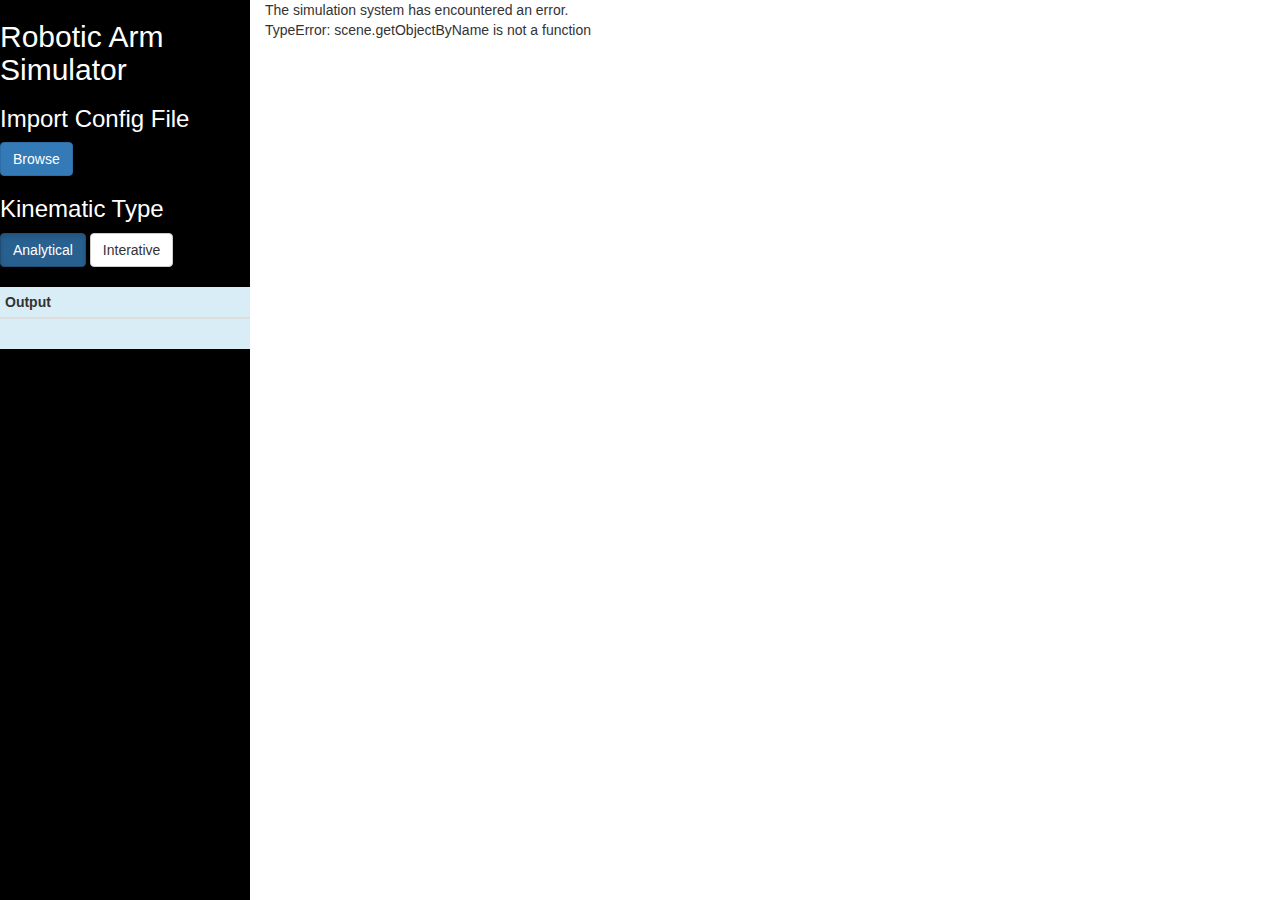
==== commit 328a1faf: "finishing up some things" ====
--- a/src/robot_arm_angles/index.html
+++ b/src/robot_arm_angles/index.html
@@ -26,42 +26,40 @@
 <body>
 
     <div id="wrapper" class="toggled">
-
-        <!-- Sidebar -->
         <div id="sidebar-wrapper">
-            <!-- <ul class="sidebar-nav"> -->
-                <div class="text-white" >
-                      <h2>Robotic Arm Simulator<h2>
-                  </div>
+          <div >
+              <h2 style="color:white;">Robotic Arm Simulator<h2>
+          </div>
 
 
-                      <h3>Import Config File</h3>
-                        <label class="btn btn-primary">
-                          Browse </br>
-                          <input type='file' id='fileinput' style='display:none;' onchange="LoadModule.loadFile(document.getElementById('fileinput').files[0], GraphicsModule.createNewArm);">
-                     </label>
+            <h3 style="color:white;">Import Config File</h3>
+            <label class="btn btn-primary">
+                Browse </br>
+                <input type='file' id='fileinput' style='display:none;' onchange="LoadModule.loadFile(document.getElementById('fileinput').files[0], GraphicsModule.createNewArm);">
+           </label>
 
-                     <div>
-                         <h3>Kinematic Type</h3>
-                          <button type='button' id='analyticalButton' class='btn btn-default active' data-active-class="primary"   onclick="InterfaceModule.toggleKinematics(this,1);">Analytical</button>
-                          <button type='button'  id='iterativeButton' class='btn btn-default' data-active-class="primary"  onclick="InterfaceModule.toggleKinematics(this, 2);">Interative</button>
-                     </div>
+           <div>
+               <h3 style="color:white;">Kinematic Type</h3>
+                <button type='button' id='analyticalButton' class='btn btn-default active' data-active-class="primary"   onclick="InterfaceModule.toggleKinematics(this,1);">Analytical</button>
+                <button type='button'  id='iterativeButton' class='btn btn-default' data-active-class="primary"  onclick="InterfaceModule.toggleKinematics(this, 2);">Interative</button>
+           </div>
+                   </br>
+                   <div class='bg-info pre-scrollable'>
+                     <table id='outputTable' class="table table-condensed">
+                       <thead>
+                         <tr>
+                           <th>Output</th>
+                         </tr>
+                       </thead>
+                       <tbody>
+                         <tr>
+                           <td></td>
+                         </tr>
+                       </tbody>
+                     </table>
+                   </div>
 
-                     <div>
-                         <h3>Motion Type</h3>
-                           <button type='button'  id='SlewButton' class='btn btn-default active' data-active-class="primary"  onclick="InterfaceModule.toggleMotion(this, 1);">Slew Motion</button>
-                          <button type='button' id='JJMButton' class='btn btn-default' data-active-class="primary"   onclick="InterfaceModule.toggleMotion(this,2);">JJ Motion</button>
-
-                     </div>
-
-                     <div class='pre-scrollable'>
-                       <table id='outputTable' class="table table-condensed">
-                         <tbody>
-
-                         </tbody>
-                       </table>
-                     </div>
-        </div>
+                 </div>
         <!-- /#sidebar-wrapper -->
 
         <!-- Page Content -->
@@ -100,8 +98,9 @@
 var DragObject = [];
 var endVector;
 var kinematicsType = 1;
-var motionType = 1;
+// var motionType = 1;
 var count = 1;
+var h;
 
 
 try {
@@ -124,863 +123,3 @@
 </script>
 
 </html>
-
-<!-- // $(document).on('change', ':file',funtion(){
-//
-// })
-
-// function loadFile(callback) {
-// 	 var input, file, fr;
-//
-// 	 if (typeof window.FileReader !== 'function') {
-// 		 alert("The file API isn't supported on this browser yet.");
-// 		 return;
-// 	 }
-//
-// 	 input = document.getElementById('fileinput');
-// 	 if (!input) {
-// 		 alert("Um, couldn't find the fileinput element.");
-// 	 }
-// 	 else if (!input.files) {
-// 		 alert("This browser doesn't seem to support the `files` property of file inputs.");
-// 	 }
-// 	 else if (!input.files[0]) {
-// 		 alert("Please select a file before clicking 'Load'");
-// 	 }
-// 	 else {
-// 		 file = input.files[0];
-// 		 fr = new FileReader();
-// 		 fr.onload = function (e){
-//        result = e.target.result;
-//   		  var JsonArray = JSON.parse(result);
-//         callback(JsonArray);
-//      };
-// 	   fr.readAsText(file);
-// 	 }
-//
-//
-//  }
-
-
-
-
-// function toggleKinematics(button,type){
-//   kinematicsType = type;
-//   $('#analyticalButton').removeClass("active");
-//   $('#iterativeButton').removeClass("active");
-//   $(button).addClass("active");
-//
-// }
-//
-// function toggleMotion(button,type){
-//   motionType = type;
-//   $('#JJMButton').removeClass("active");
-//   $('#SlewButton').removeClass("active");
-//   $(button).addClass("active");
-//
-// }
-
-// function forwardKinematics(arm){
-//   var jointHeights = [];
-//   var jointAngles = [];
-//   var e = 0;
-//   var h = 0;
-//   var armR = 0;
-//   var angleSum = 0;
-//   var x = 0;
-//   var y = 0;
-//
-//   arm.forEach(function(object){
-//   //  console.log(object);
-//     if(object['type']!='effector'){
-//       jointHeights.push(object['length']);
-//       jointAngles.push(object['angle']* Math.PI / 180);
-//       //console.log(object['object'].rotation);
-//       }
-//       else{
-//         scene.updateMatrixWorld();
-//         var worldPos  = new THREE.Vector3().setFromMatrixPosition(object['object'].matrixWorld);
-//         var orbMaterial = new THREE.MeshPhongMaterial({
-//             color: 0x6E23BB,
-//             specular: 0x6E23BB,
-//             shininess: 20
-//         });
-//         var orbGeometry = new THREE.SphereGeometry(20, 6, 4);
-//         var orb =  new THREE.Mesh(orbGeometry, orbMaterial);
-//         scene.add(orb);
-//         //orb.position.set(worldPos);
-//
-//         //object['object'].position = worldPos;
-//
-//         console.log('effect location from three.js');
-//         console.log(worldPos);
-//       }
-//
-//   })
-//   console.log('jointHeights\n');
-//   console.log(jointHeights);
-//   console.log('jointAngles\n');
-//   console.log(jointAngles);
-//     h = jointHeights[0];
-//     armR = jointAngles[0];
-//
-//   for (i=1; i<4; i++){
-//       angleSum += jointAngles[i];
-//       var tempHeight = jointHeights[i] * Math.cos(  angleSum ).toFixed(15);
-//       console.log(tempHeight);
-//       var tempExtent = jointHeights[i] * Math.sin(  angleSum );
-//       console.log(tempExtent);
-//       h += tempHeight;
-//       e += tempExtent;
-//     }
-//     x = e * Math.sin(jointAngles[1]);
-//     y = e * Math.cos(jointAngles[1]).toFixed(15);
-//     console.log(h);
-//     console.log(e);
-//     console.log('effect location from kinematics');
-//     console.log(x,y,h);
-//
-//     $('#outputTable tr:last').after('<tr>End Effector Location: ('+x+', '+y+', '+h+')</tr>');
-//
-//   }
-
-
-// function createNewArm(armConfig){
-//   // console.log(scene);
-//   while (scene.children.length)
-//     {
-//     scene.remove(scene.children[0]);
-//     }
-//
-//     var ambientLight = new THREE.AmbientLight(0x222222);
-// 		var light = new THREE.DirectionalLight(0xFFFFFF,1.0);
-// 		light.position.set(200, 400, 500);
-// 		var light2 = new THREE.DirectionalLight(0xFFFFFF,1.0);
-// 		light2.position.set(-500, 250, -200);
-// 		scene.add(ambientLight);
-// 		scene.add(light);
-// 		scene.add(light2);
-// 		var robotBaseMaterial = new THREE.MeshPhongMaterial({
-// 				color: 0x6E23BB,
-// 				specular: 0x6E23BB,
-// 				shininess: 20
-// 		});
-// 		var robotForearmMaterial = new THREE.MeshPhongMaterial({
-// 				color: 0xF4C154,
-// 				specular: 0xF4C154,
-// 				shininess: 100
-// 		});
-// 		var robotUpperArmMaterial = new THREE.MeshPhongMaterial({
-// 				color: 0x95E4FB,
-// 				specular: 0x95E4FB,
-// 				shininess: 100
-// 		});
-// 		var robotBodyMaterial = new THREE.MeshPhongMaterial({
-// 				color: 0x279933,
-// 				specular: 0x279933,
-// 				shininess: 100
-// 		});
-//
-//
-//
-//     var rockgeometry = new THREE.SphereGeometry(20, 6, 4);
-//     var rock =  new THREE.Mesh(rockgeometry, robotBaseMaterial);
-//     rock.position.z = 100;
-//     rock.position.x = 110;
-//     scene.add(rock);
-//     DragObject.push(rock);
-//
-//
-// 		var base = new THREE.Mesh(new THREE.CylinderGeometry(30,30,10,32),robotBaseMaterial);
-//
-// 		//base.position.y =5;
-// 		scene.add(base);
-//     drawHelpers();
-//
-//     arm = new THREE.Object3D();
-//     for (x in armConfig['arm']) {
-//
-//       armConfig['arm'][x]["tween"] = {tween:{},status:false};
-//
-//
-//     var tempArm = new THREE.Object3D();
-//
-//     var length = armConfig['arm'][x]['length'];
-//     if(armConfig['arm'][x]['type'] == 'crane'){
-//       createRobotCrane(tempArm, length, robotUpperArmMaterial);
-//       armConfig['arm'][x]['object'] = tempArm;
-//       DragObject.push(tempArm);
-//     }
-//     else if(armConfig['arm'][x]['type'] == 'extender'){
-//       createRobotExtender(tempArm, length, robotForearmMaterial);
-//       armConfig['arm'][x]['object'] = tempArm;
-//       DragObject.push(tempArm);
-//     }
-//     else if(armConfig['arm'][x]['type'] == 'effector'){
-//       createEndEffector(tempArm,  robotUpperArmMaterial)
-//       scene.updateMatrixWorld();
-//       endVector = new THREE.Vector3().setFromMatrixPosition(tempArm.matrixWorld);
-//       tempArm.position = endVector;
-//       armConfig['arm'][x]['object'] = tempArm;
-//     //  DragObject.push(tempArm);
-//
-//       console.log(tempArm);
-//     }
-//
-//
-// }
-//
-//   for (var i = armConfig['arm'].length-1; i != -1; --i) {
-//     //console.log(i);
-//     if(i != 0){
-//       var armObject = armConfig['arm'][i]['object'];
-//       armObject.position.y = armConfig['arm'][i-1]['length'];
-//       armConfig['arm'][i-1]['object'].add(armObject);
-//     }
-//     else{
-//       arm.add(armConfig['arm'][i]['object']);
-//     }
-//         //console.log(armObject);
-//   }
-//   arm.rotation.y = arm.rotation.y + 1.5708;
-//   scene.add(arm);
-//   var objects =[];
-//   objects.push(arm);
-//   console.log(objects);
-//   dragControls = new THREE.DragControls( DragObject, camera, renderer.domElement );
-//   console.log(dragControls);
-// 	dragControls.addEventListener( 'dragstart', function ( event ) { cameraControls.enabled = false;  } );
-// 	dragControls.addEventListener( 'dragend', function ( event ) { cameraControls.enabled = true; KinematicsModule.inverseKinematics(DragObject[0].position.x, DragObject[0].position.z, DragObject[0].position.y,50, armConfig['arm'])} );
-//   remakeGUI(armConfig['arm']);
-//   //inverseKinematics(110, 100, 5, 90,armConfig['arm']);
-//
-//   }
-
-  // function vectorAngle(p1,p2){
-  //   return Math.atan2(p1.y - p2.y ,p1.x - p2.x);
-  // }
-  //
-  // function movePoints(p1, p2, segLength){
-  //   var angle = vectorAngle(p1,p2);
-  //   //console.log("Vector angle: ");
-  //   //console.log(angle);
-  //   //console.log("segment length");
-  //   //console.log(segLength);
-  //   var newPoint =  new THREE.Vector2(segLength * Math.sin(angle), segLength * Math.cos(angle));
-  //   newPoint.add(p1);
-  //   //console.log("new vector");
-  //   //console.log(newPoint);
-  //   return newPoint;
-  // }
-  //
-  // function calculateJointAngles(pointArray){
-  //   var angleArray = [];
-  //   for (var i=0; i<pointArray.length-1; i++){
-  //     var tempAngle = vectorAngle(pointArray[i],pointArray[i+1]);
-  //     angleArray.push(tempAngle);
-  //   }
-  //   return angleArray;
-  // }
-  //
-  // function checkPointLocation(point, goalPoint, margin){
-  //   //console.log("distance");
-  //   //console.log(point.distanceTo(goalPoint));
-  //     if(point.distanceTo(goalPoint) <= margin){
-  //       return true;
-  //     }
-  //       else{ return false; }
-  // }
-  //
-  // function fabrik(armArray, goalx, goaly, margin){
-  //   if(armArray[0]["type"] == "crane"){
-  //     armArray.splice(0,1);
-  //   }
-  //
-  //   //console.log("FABRIK START");
-  //   //console.log(armArray);
-  //   console.log("GoalPoint: ");
-  //   var goalP = new THREE.Vector2(goalx,goaly);
-  //   console.log(goalP);
-  //   //console.log("StartPoint: ");
-  //   var startPoint = calculateStartPoint(armArray);
-  //   //console.log(startPoint);
-  //   //console.log("Point Array");
-  //   var pointsArray = calculatePoints(armArray);
-  //   //console.log(pointsArray);
-  //   var endEffectorPoint = pointsArray[pointsArray.length-1];
-  //
-  //   //while(!checkPointLocation(endEffectorPoint,goalP, margin)){
-  //     endEffectorPoint = pointsArray[pointsArray.length-1];
-  //     console.log(endEffectorPoint.distanceTo(goalP));
-  //     console.log(endEffectorPoint);
-  //    for(var f =0; f < 10; f++){
-  //      //console.log(f);
-  //     //console.log(checkPointLocation(pointsArray[pointsArray.length-1],goalP, margin));
-  //     //console.log("test");
-  //
-  //     console.log(pointsArray[0]);
-  //     console.log(pointsArray[1]);
-  //     console.log(pointsArray[2]);
-  //     console.log(pointsArray[3]);
-  //       pointsArray[pointsArray.length-1] = goalP;
-  //
-  //       for (var i=pointsArray.length-2; i >= 0; i--){
-  //         var newPoint = movePoints(pointsArray[i+1],pointsArray[i],armArray[i]["length"]);
-  //         pointsArray[i] = newPoint;
-  //       }
-  //       // console.log("after backwards");
-  //       // console.log(pointsArray[0]);
-  //       // console.log(pointsArray[1]);
-  //       // console.log(pointsArray[2]);
-  //       // console.log(pointsArray[3]);
-  //       //console.log(pointsArray);
-  //       if(!checkPointLocation(pointsArray[0],startPoint, 0)){
-  //         pointsArray[0] = startPoint;
-  //         //console.log(pointsArray);
-  //         //console.log(pointsArray.length);
-  //
-  //         for (var j=1;j<pointsArray.length; j++){
-  //           var newPoint = movePoints(pointsArray[j-1],pointsArray[j],armArray[j-1]["length"]);
-  //           pointsArray[j] = newPoint;
-  //         }
-  //
-  //         // console.log("after forwards");
-  //         // console.log(pointsArray[0]);
-  //         // console.log(pointsArray[1]);
-  //         // console.log(pointsArray[2]);
-  //         // console.log(pointsArray[3]);
-  //         //console.log(pointsArray);
-  //       }
-  //   }
-  //   // console.log("Final Points Array");
-  //   // console.log(pointsArray);
-  //   var angleArray = calculateJointAngles(pointsArray);
-  //   //console.log(angleArray);
-  //   return angleArray;
-  //
-  // }
-
-//   function calculateStartPoint(armArray){
-//     //console.log(armArray);
-//     var startPoint = new THREE.Vector2();
-//   //  console.log(startPoint);
-//     if(armArray[0]["type"] == "crane"){
-//       startPoint.y = startPoint.y + armArray[0]["length"];
-//     }
-//
-//     return startPoint;
-//   }
-//
-//
-//
-//   function calculatePoints(armArray){
-//     var pointArray = [];
-//     var trackY = 0;
-//     var startPoint = calculateStartPoint(armArray);
-//     pointArray.push(startPoint);
-//     armArray.forEach(function(object){
-//       if(object["type"] != "crane"){
-//         var segLength = object["length"];
-//         trackY += segLength;
-//         var tempPoint = new THREE.Vector2(0,trackY);
-//         tempPoint.height = segLength;
-//         pointArray.push(tempPoint);
-//       }
-//      })
-//      return pointArray;
-//    }
-//
-//
-//   function inverseKinematics(destx, desty, destz, pitch, arm){
-//     console.log('x: '+ destx + ' y: '+desty+' z: '+destz);
-//       var hOffset = 0;
-//       var endEffectorL = 0;
-//       var isCrane = false;
-//       var a, b, c;
-//
-//       arm.forEach(function(object){
-//         if(object['type'] == 'crane'){
-//           hOffset = object['length'];
-//           isCrane = true;
-//         }
-//         else if(object['type'] == 'effector'){
-//           endEffectorL = object['length'];
-//         }
-//
-//       });
-//       console.log(isCrane);
-//       if(isCrane){
-//         console.log('crane');
-//          b = arm[1]['length'];
-//          c = arm[2]['length'] + endEffectorL;
-//       }
-//       else{
-//          b = arm[0]['length'];
-//          c = arm[1]['length'] + endEffectorL;
-//         console.log('not crane');
-//       }
-//
-//
-//       var theta1 = Math.atan2(desty, destx);
-//        if (theta1 < 0) {
-//          theta1 += (2 * Math.PI);
-//       }
-//       theta1 = theta1 - (theta1 * 2) + 1.57;
-//
-//
-//       var extent = Math.sqrt(destx * destx + desty * desty);
-//       extent = Math.min(extent, b + c);
-//       if(isCrane){
-//         console.log('crane');
-//         var destZWithOffset = destz - hOffset;
-//         a = Math.sqrt(extent * extent + destZWithOffset * destZWithOffset);
-//       }
-//       else{
-//         console.log('not crane');
-//         a = Math.sqrt(extent * extent + destz * destz);
-//       }
-//       console.log(kinematicsType);
-//       if(kinematicsType == 2){
-//         var angleArray = fabrik(arm, extent, destz,0);
-//       }
-//       console.log(a);
-//       console.log(b);
-//       console.log(c);
-//
-//
-//
-//       var A = cosineAngle(b,c,a),
-//       B = cosineAngle(c,a,b),
-//       C = cosineAngle(a,b,c),
-//       D = Math.atan2(extent, destz-hOffset),
-//       D = Math.min(D, b + c),
-//        theta2 = D - C,
-//        theta3 = 3.14159 - A;
-//
-//
-//         arm[0]['object'].rotation.y = theta1;
-//         if(kinematicsType == 1){
-//           if(isCrane){
-//             arm[1]['object'].rotation.z = theta2;
-//             arm[2]['object'].rotation.z = theta3;
-//             arm[3]['object'].rotation.z = 0;
-//           }
-//           else{
-//             arm[0]['object'].rotation.z = theta2;
-//             arm[1]['object'].rotation.z = theta3;
-//             arm[2]['object'].rotation.z = 0;
-//           }
-//
-//
-//         }
-//         else{
-//           arm[0]['object'].rotation.z = angleArray[0];
-//           arm[1]['object'].rotation.z = angleArray[1];
-//           arm[2]['object'].rotation.z = angleArray[2];
-//         }
-//
-//
-//        //startTweens(arm);
-//       // arm[1]['object'].rotation.z =  ;
-//        //arm[2]['object'].rotation.z = (pitch * (Math.PI / 180)) -1.5708;
-//       //moveArm(arm[0]['object'],theta1 * (180 / Math.PI), 'x');
-//       //console.log(theta1);
-//     }
-//
-// function cosineAngle(a,b,c){
-//   var temp = (a * a + b * b - c * c) / (2 * a * b);
-//
-//   console.log(temp);
-//   if (-1 <= temp && temp <= 0.9999999)return Math.acos(temp);
-//
-//   else if (temp >= 1){
-//     console.log("temp is more than 1 returning 0 radians");
-//     return 0;
-//     //return Math.sqrt((c * c - (a - b) * (a - b)) / (a * b));
-//   }
-//   else if( temp <= -1){
-//     return Math.PI;
-//   }
-//
-//   else return "Solution not found";
-// }
-//
-// function radToDeg(x){
-//   return x / Math.PI * 180;
-// }
-//
-// function degToRad(x){
-//   return x / 180 * Math.PI;
-// }
-
-
-// function fillScene() {
-// 		scene = new THREE.Scene();
-// 		var ambientLight = new THREE.AmbientLight(0x222222);
-// 		var light = new THREE.DirectionalLight(0xFFFFFF,1.0);
-// 		light.position.set(200, 400, 500);
-// 		var light2 = new THREE.DirectionalLight(0xFFFFFF,1.0);
-// 		light2.position.set(-500, 250, -200);
-// 		scene.add(ambientLight);
-// 		scene.add(light);
-// 		scene.add(light2);
-// 		// var robotBaseMaterial = new THREE.MeshPhongMaterial({
-// 		// 		color: 0x6E23BB,
-// 		// 		specular: 0x6E23BB,
-// 		// 		shininess: 20
-// 		// });
-// 		// var robotForearmMaterial = new THREE.MeshPhongMaterial({
-// 		// 		color: 0xF4C154,
-// 		// 		specular: 0xF4C154,
-// 		// 		shininess: 100
-// 		// });
-// 		// var robotUpperArmMaterial = new THREE.MeshPhongMaterial({
-// 		// 		color: 0x95E4FB,
-// 		// 		specular: 0x95E4FB,
-// 		// 		shininess: 100
-// 		// });
-// 		// var robotBodyMaterial = new THREE.MeshPhongMaterial({
-// 		// 		color: 0x279933,
-// 		// 		specular: 0x279933,
-// 		// 		shininess: 100
-// 		// });
-//     // var upper_bound = 400;
-//     // var lower_bound = 10;
-//     // for (i=0;i<5;i++ ){
-//     //   var rockgeometry = new THREE.SphereGeometry(20, 6, 4);
-//     //   var rock =  new THREE.Mesh(rockgeometry, robotBaseMaterial);
-//     //   rock.position.y = 5;
-//     //   rock.position.z = Math.round(Math.random()*(upper_bound) - lower_bound);
-//     //   rock.position.x = Math.round(Math.random()*(upper_bound) - lower_bound);
-//     //   scene.add(rock);
-//
-//     // }
-//     //
-//     //
-// 		// var base = new THREE.Mesh(new THREE.CylinderGeometry(30,30,10,32),robotBaseMaterial);
-//     //
-// 		// base.position.y =5;
-// 		// scene.add(base);
-// 		// forearm = new THREE.Object3D();
-// 		// var faLength = 100;
-// 		// createRobotExtender(forearm, faLength, robotForearmMaterial);
-// 		// var uaLength = 100;
-// 		// var eLength = 50;
-// 		// effector = new THREE.Object3D();
-// 		// createRobotExtender(effector, eLength, robotForearmMaterial);
-// 		// arm = new THREE.Object3D();
-//     //
-// 		// createRobotCrane(arm, uaLength, robotUpperArmMaterial);
-// 		// endEffector = new THREE.Object3D();
-// 		// createEndEffector(endEffector, robotUpperArmMaterial);
-// 		// forearm.position.y = uaLength;
-// 		// effector.position.y = faLength;
-// 		// endEffector.position.y = eLength;
-// 		// effector.add(endEffector);
-// 		// forearm.add(effector);
-// 		// arm.add(forearm);
-// 		// //arm.position.y = arm.position.y + 10;
-// 		// scene.add(arm);
-//
-// }
-//
-//
-//
-//
-// function createRobotExtender(part, length, material) {
-// 		var i;
-// 		for (i = 0; i < 4; i++) {
-// 				var box = new THREE.Mesh(new THREE.CubeGeometry(4,length,4),material);
-// 				box.position.x = (i < 2) ? -8 : 8;
-// 				box.position.y = length / 2;
-// 				box.position.z = (i % 2) ? -8 : 8;
-// 				part.add(box);
-// 		}
-// 		cylinder = new THREE.Mesh(new THREE.CylinderGeometry(15,15,40,32),material);
-// 		cylinder.rotation.x = 90 * Math.PI / 180;
-// 		cylinder.position.y = 0;
-// 		part.add(cylinder);
-// }
-// function createRobotCrane(part, length, material) {
-// 		var box = new THREE.Mesh(new THREE.CubeGeometry(18,length,18),material);
-// 		box.position.y = length / 2;
-// 		part.add(box);
-//
-//
-// 	cylinder1 = new THREE.Mesh(new THREE.CylinderGeometry(15,15,40,32),material);
-// 		cylinder1.rotation.x = 90 * Math.PI / 180;
-// 		cylinder1.position.y = 0;
-// 		part.add(cylinder1);
-// 		// var sphere = new THREE.Mesh(new THREE.SphereGeometry(20,32,16),material);
-// 		// sphere.position.y = length;
-// 		// part.add(sphere);
-// }
-// function createRobotBody(part, length, material) {
-// 		var cylinder = new THREE.Mesh(new THREE.CylinderGeometry(50,12,length / 2,18),material);
-// 		cylinder.position.y = length / 4;
-// 		part.add(cylinder);
-// 		cylinder = new THREE.Mesh(new THREE.CylinderGeometry(12,50,length / 2,18),material);
-// 		cylinder.position.y = 3 * length / 4;
-// 		part.add(cylinder);
-// 		var box = new THREE.Mesh(new THREE.CubeGeometry(12,length / 4,110),material);
-// 		box.position.y = length / 2;
-// 		part.add(box);
-// 		//var sphere = new THREE.Mesh(new THREE.SphereGeometry(20,32,16),material);
-// 		//sphere.position.y = length;6
-// 		//part.add(sphere);
-// }
-// function createEndEffector(part, material){
-// 		var cylinder = new THREE.Mesh(new THREE.CylinderGeometry(15,15,10,32),material);
-// 		cylinder.position.y = 0;
-// 		part.add(cylinder);
-//     var finger = new THREE.Mesh(new THREE.CubeGeometry(10,20,10,4),material);
-// 		finger.position.y = 10;
-// 		part.add(finger);
-// 		var cone = new THREE.Mesh(new THREE.ConeGeometry( 15, 30, 32 ),new THREE.MeshPhongMaterial({
-// 				color: 0x6E23BB,
-// 				specular: 0x6E23BB,
-// 				shininess: 20
-// 		}));
-// 		cone.position.y = 15;
-// 		//part.add(cone);
-// }
-// function init() {
-//
-// 		container = document.getElementById( 'container' );
-//
-// 		var canvasWidth = $(container).width();
-// 		var canvasHeight = $(container).height();
-// 		var canvasRatio = canvasWidth / canvasHeight;
-// 		renderer = new THREE.WebGLRenderer({
-// 				antialias: true,
-// 				alpha: true
-// 		});
-// 		renderer.gammaInput = true;
-// 		renderer.gammaOutput = true;
-//     //renderer.setSize(canvasWidth , canvasHeight);
-//
-// 		renderer.setSize(window.innerWidth , window.innerHeight);
-//     //renderer.aspect = canvasRatio;
-// 		renderer.setClearColor(0x000000, 0 );
-// 		camera = new THREE.PerspectiveCamera(38,window.innerWidth / window.innerHeight,1,10000);
-// 		camera.position.set(-510, 240, 200);
-// 		 cameraControls = new THREE.OrbitControls(camera,renderer.domElement,container);
-//     //cameraControls = new THREE.OrbitAndPanControls(camera,renderer.domElement);
-// 		cameraControls.target.set(0, 120, 0);
-// 		camera.position.set(0, 1000,1000);
-// 		//cameraControls.target.set(-13, 60, 2);
-//
-// 		fillScene();
-// }
-// function addToDOM() {
-// 		var container = document.getElementById('container');
-// 		var canvas = container.getElementsByTagName('canvas');
-// 		if (canvas.length > 0) {
-// 				container.removeChild(canvas[0]);
-// 		}
-// 		container.appendChild(renderer.domElement);
-//     console.log(renderer.domElement);
-// }
-// function drawHelpers() {
-// 		if (ground) {
-// 				Coordinates.drawGround({
-// 						size: 10000
-// 				});
-// 		}
-// 		if (gridX) {
-// 				Coordinates.drawGrid({
-// 						size: 10000,
-// 						scale: 0.01
-// 				});
-// 		}
-// 		if (gridY) {
-// 				Coordinates.drawGrid({
-// 						size: 10000,
-// 						scale: 0.01,
-// 						orientation: "y"
-// 				});
-// 		}
-// 		if (gridZ) {
-// 				Coordinates.drawGrid({
-// 						size: 10000,
-// 						scale: 0.01,
-// 						orientation: "z"
-// 				});
-// 		}
-// 		if (axes) {
-// 				Coordinates.drawAllAxes({
-// 						axisLength: 200,
-// 						axisRadius: 1,
-// 						axisTess: 50
-// 				});
-// 		}
-// }
-// function startTweens(armconfig){
-//   armconfig.forEach(function(object){
-//      //console.log(object["tween"]);
-//       // console.log(object);
-//        object["tween"].start();
-//    })
-//
-// }
-// function animate() {
-// 		window.requestAnimationFrame(animate);
-//
-//     // geometry2.vertices.push( camera.position);
-//     // geometry2.vertices.push(vector.sub( camera.position ).normalize());
-//     // var line = new THREE.Line(geometry2, material2);
-//     // scene.add(line);
-//     TWEEN.update();
-		// render();
-// }
-// function render() {
-// 		var delta = clock.getDelta();
-// 		cameraControls.update(delta);
-// 		if (effectController.newGridX !== gridX || effectController.newGridY !== gridY || effectController.newGridZ !== gridZ || effectController.newGround !== ground || effectController.newAxes !== axes) {
-// 				gridX = effectController.newGridX;
-// 				gridY = effectController.newGridY;
-// 				gridZ = effectController.newGridZ;
-// 				ground = effectController.newGround;
-// 				axes = effectController.newAxes;
-// 				//fillScene();
-// 				drawHelpers();
-// 		}
-// 		renderer.render(scene, camera);
-// }
-
-// function remakeGUI(armconfig){
-//   gui.destroy();
-//   effectController = {
-//       newGridX: gridX,
-//       newGridY: gridY,
-//       newGridZ: gridZ,
-//       newGround: ground,
-//       newAxes: axes
-//   };
-//
-//
-//   gui = new dat.GUI();
-//   var h = gui.addFolder("Grid display");
-//   h.add(effectController, "newGridX").name("Show XZ grid");
-//   h.add(effectController, "newGridY").name("Show YZ grid");
-//   h.add(effectController, "newGridZ").name("Show XY grid");
-//   h.add(effectController, "newGround").name("Show ground");
-//   h.add(effectController, "newAxes").name("Show axes");
-//   h = gui.addFolder("Arm angles");
-//   armconfig.forEach(function(object){
-//       object["angle"] = 0.0;
-//
-//       if(object["z"]){
-//           h.add(object, "angle", 0.0, 360.0, 0.025).name(object["id"] + "z").onChange(function(angle){
-//             moveArm(object, angle, "z")
-//           });
-//       }
-//       if(object["y"]){
-//           h.add(object, "angle", 0.0, 360.0, 0.025).name(object["id"] + "y").onChange(function(angle){
-//             moveArm(object, angle,"y")
-//           });
-//       }
-//       if(object["x"]){
-//         h.add(object, "angle", 0.0, 360.0, 0.025).name(object["id"] + "x").onChange(function(angle){
-//           moveArm(object, angle*Math.PI / 4,"x")
-//         });
-//       }
-//   });
-//   var obj = { Move:function(){  armconfig.forEach(function(object){
-//       //console.log(object["tween"]);
-//         console.log(object);
-//         object["tween"].start();
-//     })
-//       forwardKinematics(armconfig);
-//
-//     }
-//   };
-//
-//   gui.add(obj,'Move');
-//
-// }
-
-// function moveArm(armObject, angle, axis){
-//   console.log(dragControls);
-// if(axis == "z"){
-//   if(!armObject["tween"].status){
-//   //  armObject["object"].rotation.z = angle * Math.PI / 180;
-//     //console.log(armObject["tween"]);
-//     armObject["tween"].status = true;
-//     armObject["tween"] = new TWEEN.Tween( { z : armObject["object"].rotation.z, obj : armObject["object"], tween : armObject["tween"] } )
-//       .to( { z : angle * Math.PI / 180 }, 2000 )
-//       .onUpdate( function () {
-//         this.obj.rotation.z = this.z;
-//       } )
-//       .easing( TWEEN.Easing.Exponential.InOut )
-//       .onComplete( function () {
-//         this.tween.status = false;
-//       });
-//
-//       //.start();
-//   }
-//
-// }
-// else if(axis == "y"){
-//   if(!armObject["tween"].status){
-//   //  armObject["object"].rotation.z = angle * Math.PI / 180;
-//     console.log(armObject["tween"]);
-//     armObject["tween"].status = true;
-//     armObject["tween"] = new TWEEN.Tween( { y : armObject["object"].rotation.y, obj : armObject["object"], tween : armObject["tween"] } )
-//       .to( { y : angle * Math.PI / 180 }, 2000 )
-//       .onUpdate( function () {
-//         this.obj.rotation.y = this.y;
-//       } )
-//       .easing( TWEEN.Easing.Exponential.InOut )
-//       .onComplete( function () {
-//         this.tween.status = false;
-//       });
-//       //.start();
-//   // armObject["object"].rotation.y = angle * Math.PI / 180;
-//   // console.log("move in y");
-//   }
-// }
-// else if(axis == "x"){
-//   if(!armObject["tween"].status){
-//   //  armObject["object"].rotation.z = angle * Math.PI / 180;
-//     console.log(armObject["tween"]);
-//     armObject["tween"].status = true;
-//     armObject["tween"] = new TWEEN.Tween( { x : armObject["object"].rotation.x, obj : armObject["object"], tween : armObject["tween"] } )
-//       .to( { x : angle * Math.PI / 180 }, 2000 )
-//       .onUpdate( function () {
-//         this.obj.rotation.x = this.x;
-//       } )
-//       .easing( TWEEN.Easing.Exponential.InOut )
-//       .onComplete( function () {
-//         this.tween.status = false;
-//       });
-//       //.start();
-//   // armObject["object"].rotation.y = angle * Math.PI / 180;
-//   // console.log("move in y");
-//   }
-//
-//   // armObject["object"].rotation.x = angle * Math.PI / 180;
-//   // console.log("move in x");
-// }
-//   console.log(armObject);
-// }
-
-// function setupGui() {
-//     effectController = {
-//         newGridX: gridX,
-//         newGridY: gridY,
-//         newGridZ: gridZ,
-//         newGround: ground,
-//         newAxes: axes
-//
-//     };
-//     var obj = { test:function(){ console.log("clicked") }};
-//     gui = new dat.GUI();
-//     var h = gui.addFolder("Grid display");
-//     h.add(effectController, "newGridX").name("Show XZ grid");
-//     h.add(effectController, "newGridY").name("Show YZ grid");
-//     h.add(effectController, "newGridZ").name("Show XY grid");
-//     h.add(effectController, "newGround").name("Show ground");
-//     h.add(effectController, "newAxes").name("Show axes");
-//
-// } -->
